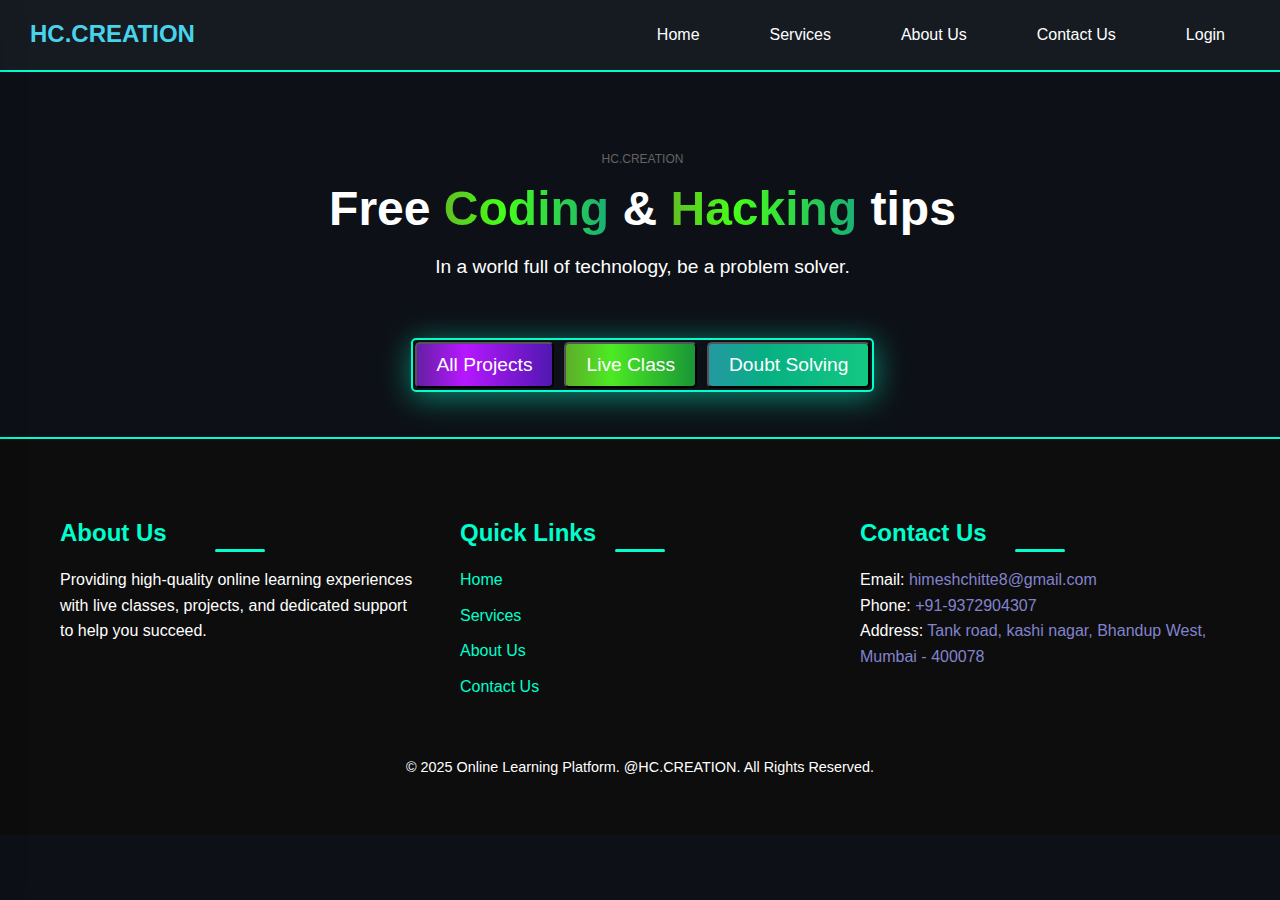
==== index.html @ e74da5dd "first commit" ====
<!DOCTYPE html>
<html lang="en">

<head>
  <meta charset="UTF-8">
  <meta name="viewport" content="width=device-width, initial-scale=1.0, maximum-scale=5.0, minimum-scale=1.0">
  <meta name="theme-color" content="#0d1117">
  <meta name="mobile-web-app-capable" content="yes">

  <title>Hc.creation.com</title>
  <link rel="stylesheet" href="Project.css">
  <script src="Project.js" defer></script>
</head>


<body>
  <Header class="navbar">
    <div class="Logo"><span>HC.CREATION</span></div>
    <nav>
      <ul>
        <li><a href="index.html">Home</a></li>
        <li><a href="Services.html">Services</a></li>
        <li><a href="About.html">About Us</a></li>
        <li><a href="Contact Us.html">Contact Us</a></li>
        <li><a href="#Login">Login</a></li>
      </ul>
      <div class="ham-burger">
        <span class="bar"></span>
        <span class="bar"></span>
        <span class="bar"></span>
      </div>

    </nav>
  </Header>
  <div class="menubar">
    <ul>
      <li>
        <a href="index.html">Home</a>
      </li>
      <li>
        <a href="Services.html">Services</a>
      </li>
      <li>
        <a href="About.html">About Us</a>
      </li>
      <li>
        <a href="Contact Us.html">Contact Us</a>
      </li>
    </ul>
  </div>
  <section class="head-content">
    <div class="head-content-1">
      <div class="head-content-badge">HC.CREATION</div>
      <h1 id="Dynamic-heding">
        Free
        <span class="Heading">Coding</span>
        &
        <span class="Heading">Hacking</span>
        tips
      </h1>
      <p>In a world full of technology, be a problem solver.</p>
    </div>
    <section class="section-btn-content">
      <div class="section-btn" role="group" aria-label="Main actions">
        <a href="#" class="touch-target">
          <button class="btn-primary" aria-label="View all projects">All Projects</button>
        </a>
        <a href="#" class="touch-target">
          <button class="btn-secondary" aria-label="Join live class">Live Class</button>
        </a>
        <a href="#" class="touch-target">
          <button class="btn-tertiary" aria-label="Get doubt solving">Doubt Solving</button>
        </a>
      </div>

    </section>
  </section>
  <footer class="footer" role="contentinfo">

    <div class="container">
      <div class="footer-content">
        <div class="footer-section">
          <h3>About Us</h3>
          <p>Providing high-quality online learning experiences with live classes, projects, and dedicated
            support to help you succeed.</p>
        </div>

        <div class="footer-section">
          <h3>Quick Links</h3>
          <ul>
            <li><a href="index.html">Home</a></li>
            <li><a href="Services.html">Services</a></li>
            <li><a href="About.html">About Us</a></li>
            <li><a href="Contact Us.html">Contact Us</a></li>
          </ul>
        </div>

        <div class="footer-section">
          <h3>Contact Us</h3>
          <p>Email: <a href="mailto:himeshchitte8@gmail.com" class="touch-target">himeshchitte8@gmail.com</a></p>
          <p>Phone: <a href="tel:+919372904307" class="touch-target">+91-9372904307</a></p>
          <p>Address: <a href="https://maps.app.goo.gl/KZtb7geVfrtwzb47A" target="_blank" rel="noopener" class="touch-target">
              Tank road, kashi nagar, Bhandup West, Mumbai - 400078
            </a></p>

        </div>
      </div>

      <div class="footer-bottom">
        <p>&copy; 2025 Online Learning Platform. @HC.CREATION. All Rights Reserved.</p>
      </div>
    </div>
  </footer>
</body>

</html>
<!-- Your next big idea starts here -->
---- Project.css ----
* {
    margin: 0;
    padding: 0;
    box-sizing: border-box;
    font-family: Arial, Helvetica, sans-serif;
    -webkit-fonts-smoothing: antialiased;
}

/* Media Queries */
@media (max-width: 1024px) {
    .navbar {
        padding: 15px;
    }

    .head-content h1 {
        font-size: 2.5rem;
    }

    .services-grid {
        grid-template-columns: repeat(2, 1fr);
    }
}

@media (max-width: 768px) {
    .navbar {
        flex-direction: column;
        align-items: flex-start;
        padding: 10px;
    }

    .ham-burger {
        display: block;
    }

    nav ul {
        display: none;
        flex-direction: column;
        width: 100%;
    }

    nav ul li {
        margin: 10px 0;
    }

    .head-content h1 {
        font-size: 2rem;
    }

    .services-section {
        flex-direction: column;
        padding: 20px;
    }

    .section-btn {
        flex-direction: column;
        gap: 15px;
    }
}

@media (max-width: 480px) {
    .head-content h1 {
        font-size: 1.8rem;
    }

    .services-grid {
        grid-template-columns: 1fr;
    }

    .section-img img {
        min-width: 100%;
        height: auto;
    }

    .footer-content {
        flex-direction: column;
        gap: 30px;
    }

    .footer-section {
        min-width: 100%;
        text-align: center;
    }
}

@media (max-width: 320px) {
    .head-content h1 {
        font-size: 1.5rem;
    }

    .btn-primary,
    .btn-secondary {
        width: 100%;
        padding: 12px;
    }
}

body {
    background-color: #0d1117;
    color: #ffffff;
}

.navbar {
    display: flex;
    width: 100%;
    justify-content: space-between;
    align-items: center;
    background-color: #161b22;
    border-bottom: 2px solid #00ffcc;
    padding: 10px 20px;
    position: relative;
}

.Logo {
    height: 50px;
    width: 100px;
    padding: 10px;
    margin: 0;
    font-size: 1.5rem;
    font-weight: bold;
    color: #49d3eb;
    animation: glow 2s infinite;
    cursor: pointer;
}

@keyframes glow {
    0% {
        text-shadow: 0 0 3px #0c6474, 0 0 5px #0c6474, 0 0 10px #0c6474;
    }

    50% {
        text-shadow: 0 0 10px #0c6474, 0 0 30px #0c6474, 0 0 50px #0c6474;
    }

    100% {
        text-shadow: 0 0 3px #49d3eb, 0 0 5px #49d3eb, 0 0 10px #49d3eb;
    }
}

nav ul {
    display: flex;
    list-style: none;
    margin: 0;
    padding: 0;
}

nav ul li {
    margin: 0px 15px;
}

nav ul li a {
    color: #ffffff;
    text-decoration: none;
    padding: 10px 20px;
    display: inline-block;
}

nav ul li a:hover {
    color: #9c49eb;
}

.ham-burger {
    display: none;
    cursor: pointer;
    height: 24px;
    position: absolute;
    right: 20px;
    top: 15px;
    z-index: 3;
}

.menubar {
    position: fixed;
    top: 0;
    left: -60%;
    display: flex;
    justify-content: center;
    align-items: flex-start;
    height: 100vh;
    width: 60%;
    padding: 20px 0px;
    background-color: #ffffff0f;
    box-shadow: 0 4px 30px 0 rgba(0, 0, 0, 0.1);
    backdrop-filter: blur(12px);
    transition: all 0.5s ease-in;
    z-index: 2;
}

.head-content {
    margin-top: 40px;
    text-align: center;
    padding: 40px 20px 25px 25px;
}

.head-content-1 {
    max-width: 900px;
    margin: 0 auto;
    display: flex;
    flex-direction: column;
    justify-content: center;
}

.head-content-badge {
    font-size: 12px;
    color: #656262;
    margin-bottom: 15px;
}

.head-content h1 {
    margin: 0;
    padding: 0;
    font-size: 3rem;
    font-weight: bold;
    margin-bottom: 20px;
}

.Dynamic-heding {
    text-align: center;
}

.Heading {
    background: linear-gradient(90deg, #62be24 0%, #45ff17 35%, #18b076 100%);
    background-clip: text;
    -webkit-background-clip: text;
    color: transparent;
    -webkit-text-fill-color: transparent;
}

.head-content p {
    font-size: 1.2rem;
    color: #ffffff;
    margin-bottom: 40px;
}

.services-section {
    height: 100vh;
    width: 100%;
    display: flex;
    align-items: center;
    justify-content: space-between;
    padding: 0px 5% 0px 5%;
    gap: 2rem;
    unicode-bidi: isolate;
}

.section-img {
    flex: 1;
    display: flex;
    justify-content: center;
    align-items: center;
    position: relative;
    unicode-bidi: isolate;
}

.section-img img {
    width: 100%;
    margin: 25px 0;
    max-width: 600px;
    height: auto;
    border-radius: 15px;
    object-fit: cover;
    box-shadow: 0 10px 30px 0 rgba(0, 255, 204, 0.50);
    border: 2px solid #00ffcc;
    animation: Fadei 2s ease-out;
    overflow-clip-margin: content-box;
    overflow: clip;
}

@keyframes Fadei {
    0% {
        opacity: 0;
    }

    100% {
        opacity: 1;
    }
}

.section-content {
    flex: 1;
    display: flex;
    flex-direction: column;
    justify-content: center;
    align-items: center;
    unicode-bidi: isolate;
    max-width: 900px;
    margin: 0 auto;
}

.section-heading-1 {
    font-size: 3rem;
    line-height: 1.2;
    color: #ffffff;
    margin-bottom: 20px;
    margin: 0;
    padding: 0;
    display: flex;
    flex-direction: row;
    flex: 1;
    justify-content: flex-end;
    align-items: flex-end;
}

.section-heading-2 {
    background: linear-gradient(90deg, #2497be 0%, #17ffe4 35%, #188fb0 100%);
    background-clip: text;
    -webkit-background-clip: text;
    color: transparent;
    -webkit-text-fill-color: transparent;
}

.section-para {
    font-size: 1.2rem;
    line-height: 1.6;
    color: #7d7979;
    margin-bottom: 30px;
    display: flex;
    flex-direction: column;
    flex: 0;
    justify-content: center;
    align-items: center;
}

.section-btn-content {
    min-width: none;
    display: flex;
    justify-content: center;
    padding: 20px;
}

.section-btn {
    display: flex;
    justify-content: center;
    padding: 2px;
    gap: 10px;
    border: 2px solid #00ffcc;
    border-radius: 5px;
    box-shadow: 1px 5px 30px 0px rgba(0, 255, 204, 0.50);
}

.btn-primary {
    background: linear-gradient(90deg, #641fa4 0%, #b617ff 35%, #5018b0 100%);
    color: #ffffff;
    padding: 10px 20px;
    border-radius: 5px;
    text-decoration: none;
    font-size: 1.2rem;
    transition: transform 0.2s ease, box-shadow 0.2s ease;
    cursor: pointer;
}

.btn-primary:hover {
    transform: translateY(-5px);
    box-shadow: 0 10px 30px 0 rgba(0, 0, 0, 0.1);
}

.btn-secondary {
    background: linear-gradient(90deg, #5ead29 0%, #4cea24 35%, #189636 100%);
    color: #ffffff;
    padding: 10px 20px;
    border-radius: 5px;
    text-decoration: none;
    font-size: 1.2rem;
    transition: transform 0.2s ease, box-shadow 0.2s ease;
    cursor: pointer;
}

.btn-secondary:hover {
    transform: translateY(-5px);
    box-shadow: 0 10px 30px 0 rgba(0, 0, 0, 0.1);
}

.btn-tertiary {
    background: linear-gradient(90deg, #2598a2 0%, #07b083 35%, #13c883 100%);
    color: #ffffff;
    padding: 10px 20px;
    border-radius: 5px;
    text-decoration: none;
    font-size: 1.2rem;
    transition: transform 0.2s ease, box-shadow 0.2s ease;
    cursor: pointer;
}

.btn-tertiary:hover {
    transform: translateY(-5px);
    box-shadow: 0 10px 30px 0 rgba(0, 0, 0, 0.1);
}

.Services-start-section {
    font-family: "poppins", sans-serif;
    color: #ffffff;
    padding: 20px;
    margin-top: 160px;
    margin-bottom: 160px;
    text-align: center;
    display: flex;
    flex-direction: column;
    justify-content: center;
    align-items: center-top;
    gap: 2rem;
    height: 100vh;
    background: linear-gradient(90deg, #371352 0%, #3c4687 35%, #5f0e5b 100%);
    border-bottom: 2px solid #00ffcc;
}

.Services-start-content {
    display: flex;
    width: 100%;
    align-items: center;
    gap: 2rem;
}

.Services-header-section .Services-start-section {
    margin-bottom: 34px;
}

.services-title .Services-header-section .Services-start-section {
    position: relative;
    padding-bottom: 14px;
    margin-bottom: 25px;
    font-weight: 700;
    font-size: 32px;
    background: linear-gradient(90deg, #62be24 0%, #45ff17 35%, #18b076 100%);
    background-clip: text;
    -webkit-background-clip: text;
    color: transparent;
    -webkit-text-fill-color: transparent;
    text-align: center;
}

.services-title .Services-header-section .Services-start-section::before {
    content: "";
    position: absolute;
    bottom: 0;
    left: 50%;
    transform: translateX(-50%);
    width: 50px;
    height: 3px;
    background-color: #0c6474;
    border-radius: 3px;
    text-align: center;
}

.services-title .Services-header-section .Services-start-section::after {
    content: "";
    position: absolute;
    bottom: -5px;
    left: 50%;
    transform: translateX(30px);
    width: 10px;
    height: 3px;
    background-color: #dfdfdf;
    border-radius: 3px;
    text-align: center;
}

.services-description .Services-header-section .Services-start-section {
    font-size: 18px;
    color: #ffffff;
    font-family: -apple-system, BlinkMacSystemFont, "Segoe UI", Roboto, "Helvetica Neue", Arial, sans-serif;
    font-weight: 400;
    margin: 50px;
}

.services-grid {
    margin: 25px 0;
    display: grid;
    grid-template-columns: repeat(auto-fit, minmax(250px, 1fr));
    gap: 20px;
}

.service-item {
    padding: 15px;
    margin: 10px;
}

.service-title {
    font-size: 1.3rem;
    padding: 20px;
    height: auto;
}

.service-description {
    font-size: 0.9rem;
}

.service-item {
    background: linear-gradient(45deg, #05cd8b, #353434);
    transition: background 0.5s ease;
    border: 1px solid #333;
    border-radius: 8px;
    padding: 20px;
    text-align: center;
    transition: transform 0.3s ease, box-shadow 0.3s ease;
    color: #fff;
    display: inline-block;
    position: relative;
    box-shadow: 0 10px 20px rgba(83, 80, 83, 0.5);
}

.service-item:hover .service-title::after {
    width: 100%;
}

.service-item:hover .service-title {
    transform: translateY(-5px);
    box-shadow: 0 10px 20px rgba(0, 0, 0, 0.5);
    color: #ffffff;
    float: center;
}

.service-icon {
    font-size: 2.5rem;
    margin-bottom: 15px;
    color: #258270;
}

.service-title {
    font-size: 1.5rem;
    margin-bottom: 10px;
    height: 350px;
    padding: 40px 30px;
    align-items: center;
    display: flex;
    justify-content: center;
    overflow: hidden;
    position: relative;
    transition: transform 0.3s ease, box-shadow 0.3s ease;
    color: #ffffff;
    z-index: 0;
}

.service-description {
    font-size: 1rem;
    line-height: 1.6;
    color: #ffffff;
    z-index: 1;
    margin-bottom: 20px;
    justify-content: center;
    align-items: center;
    display: flex;
    position: relative;
}

/* Enhanced Testimonials Section */
.testimonials {
    max-width: 800px;
    width: 90%;
    margin: 80px auto;
    padding: 40px;
    background: #161b22;
    border-radius: 15px;
    border: 2px solid #00ffcc;
    box-shadow: 0 0 30px rgba(0, 255, 204, 0.3);
}

/* Heading */
.testimonial-head {
    text-align: center;
    font-size: 2rem;
    margin-bottom: 40px;
    color: #00ffcc;
    text-transform: uppercase;
    letter-spacing: 2px;
}

/* Container */
.testimonial-container {
    position: relative;
    padding: 20px;
    overflow: hidden;
}

/* Testimonial Cards */
.testimonial {
    display: none;
    flex-direction: column;
    align-items: center;
    text-align: center;
    padding: 20px;
    border-radius: 10px;
    background: #1f2933;
    border: 1px solid #00ffcc;
    box-shadow: 0 0 20px rgba(0, 255, 204, 0.2);
    min-height: 220px; /* Ensures height consistency */
    opacity: 0;
    transition: opacity 0.5s ease-in-out;
}

.testimonial.active {
    display: flex;
    opacity: 1;
    animation: fadeIn 0.5s ease-in-out;
}

/* Fade-in Animation */
@keyframes fadeIn {
    from { opacity: 0; }
    to { opacity: 1; }
}

/* Client Info */
.client-info {
    display: flex;
    flex-direction: column;
    align-items: center;
    margin-bottom: 10px;
}

.client-avatar {
    width: 70px;
    height: 70px;
    border-radius: 50%;
    border: 2px solid #00ffcc;
    margin-bottom: 10px;
}

.client-rating {
    color: #ffd700;
    font-size: 1.2rem;
}

/* Navigation Buttons */
.testimonial-nav {
    display: flex;
    justify-content: space-between;
    align-items: center;
    margin-top: 20px;
}

.testimonial-prev,
.testimonial-next {
    background: #00ffcc;
    border: none;
    padding: 12px 16px;
    font-size: 1.5rem;
    color: #161b22;
    cursor: pointer;
    border-radius: 50%;
    transition: transform 0.3s ease, background 0.3s ease;
}

.testimonial-prev:hover,
.testimonial-next:hover {
    background: #fff;
    transform: scale(1.1);
}

/* Dots Indicator */
.testimonial-dots {
    text-align: center;
    margin-top: 15px;
}

.testimonial-dot {
    height: 12px;
    width: 12px;
    margin: 0 5px;
    background-color: #555;
    border-radius: 50%;
    display: inline-block;
    cursor: pointer;
    transition: background 0.3s ease;
}

.testimonial-dot.active {
    background-color: #00ffcc;
}


.about-section {
    height: 80vh;
    width: 100%;
    display: contents;
    align-items: center;
    justify-content: center;
    padding: 5%;
    gap: 2rem;
    unicode-bidi: isolate;
}

.about-head-section {
    flex: 1;
    display: flex;
    flex-direction: column;
    justify-content: center;
    align-items: center;
    unicode-bidi: isolate;
    max-width: 200px;
    margin: 0 auto;
    border: 2px solid #00ffcc;
}

.about-img {
    flex: 1;
    display: flex;
    justify-content: space-around;
    padding: 25px;
    align-items: center;
    position: relative;
    unicode-bidi: isolate;
}


.about-img img {
    width: 100%;
    margin: 25px 0px 25px 25px;
    min-width: 450px;
    height: 500px;
    border-radius: 15px;
    object-fit: cover;
    box-shadow: 0 10px 30px 0 rgba(0, 255, 204, 0.50);
    animation: Fadei 2s ease-out;
    overflow-clip-margin: content-box;
    /* overflow: clip; */
    border: 2px solid #00ffcc;
}


.about-content {
    flex: 1;
    display: flex;
    flex-direction: column;
    justify-content: center;
    align-items: center;
    unicode-bidi: isolate;
    max-width: 100%;
    margin: 0 auto;
    /* border: 2px solid #00ffcc; */
}

.about-heading-1 {
    font-size: 2rem;
    line-height: 1.2;
    color: #ffffff;
    margin-bottom: 20px;
    margin: 0;
    padding: 0;
    display: flex;
    flex-direction: column;
    flex: 1;
    justify-content: center;
    align-items: center;
    filter: drop-shadow(0 0 1rem #00ff6a);
    background: linear-gradient(90deg, #24be80 0%, #17ff74 35%, #48b018 100%);
    background-clip: text;
    -webkit-background-clip: text;
    color: transparent;
    -webkit-text-fill-color: transparent;
}

.about-content-para {
    width: 100%;
    font-size: 1.2rem;
    line-height: 1.6;
    color: #bdb3b3;
    margin-bottom: 30px;
    /* border: 2px solid #00ffcc; */
    display: flex;
    flex-direction: row;
    flex: 0;
    justify-content: center;
    align-items: center;
    margin: 25px;
}

.about-content-para-1 {
    width: 100%;
    font-size: 1.2rem;
    line-height: 1.6;
    color: #a79d9d;
    margin-bottom: 30px;
    /* border: 2px solid #00ffcc; */
    display: flex;
    flex-direction: row;
    flex: 1;
    justify-content: center;
    align-items: center;
    text-align: center;
    margin: 25px;
}

.about-all-content-head {
    width: 60%;
    display: flex;
    justify-content: center;
    align-items: center;
    gap: 2rem;
    unicode-bidi: isolate;
    flex-direction: row;
    border-top: 2px solid #25bcc4;
    border-bottom: 2px solid #25bcc4;
    padding: 10px 20px;
    /* background-color: #ffff; */
    border-radius: 5px;
}

.about-all-content-head ul {
    list-style: none;
    display: flex;
    margin: 0;
    padding: 0;
}

.about-all-content-head ul li {
    margin: 0px 15px;
    font-size: large;
    color: #000000;
    text-decoration: none;
}

.about-all-content-head ul li a {
    color: #000000;
    text-decoration: underline;
    padding: 10px 20px;
    display: inline-block;
}

.about-btn-1 {
    background: linear-gradient(90deg, #641fa4 0%, #b617ff 35%, #5018b0 100%);
    color: #ffffff;
    padding: 10px 20px;
    border-radius: 5px;
    text-decoration: none;
    font-size: 1rem;
    transition: transform 0.2s ease, box-shadow 0.2s ease;
    cursor: pointer;
}

.about-btn-1:hover {
    transform: translateY(-5px);
    box-shadow: 0 10px 30px 0 rgba(0, 0, 0, 0.1);
}

.about-btn-2 {
    background: linear-gradient(90deg, #5ead29 0%, #4cea24 35%, #189636 100%);
    color: #ffffff;
    padding: 10px 20px;
    border-radius: 5px;
    text-decoration: none;
    font-size: 1.2rem;
    transition: transform 0.2s ease, box-shadow 0.2s ease;
    cursor: pointer;
}

.about-btn-2:hover {
    transform: translateY(-5px);
    box-shadow: 0 10px 30px 0 rgba(0, 0, 0, 0.1);
}

.about-btn-3 {
    background: linear-gradient(90deg, #2598a2 0%, #07b083 35%, #13c883 100%);
    color: #ffffff;
    padding: 10px 20px;
    border-radius: 5px;
    text-decoration: none;
    font-size: 1.2rem;
    transition: transform 0.2s ease, box-shadow 0.2s ease;
    cursor: pointer;
}

.about-btn-3:hover {
    transform: translateY(-5px);
    box-shadow: 0 10px 30px 0 rgba(0, 0, 0, 0.1);
}

.about-btn-4 {
    background: linear-gradient(90deg, #8ac75b 0%, #23d56d 35%, #6dc813 100%);
    color: #ffffff;
    padding: 10px 20px;
    border-radius: 5px;
    text-decoration: none;
    font-size: 1.2rem;
    transition: transform 0.2s ease, box-shadow 0.2s ease;
    cursor: pointer;
}

.about-btn-4:hover {
    transform: translateY(-5px);
    box-shadow: 0 10px 30px 0 rgba(0, 0, 0, 0.1);
}

#HC.CREATION {
    height: 50vh;
    width: 100%;
    display: contents;
    flex-direction: column;
    align-items: center;
    justify-content: center;
    padding: 0px 5% 0px 5%;
    gap: 2rem;
    unicode-bidi: isolate;
}

.Hc-creation-heading {
    font-size: 1.5rem;
    font-weight: bold;
    color: #49d3eb;
    filter: drop-shadow(0 0 0.10rem #00ff6a);
    justify-content: center;
    align-items: center;
    display: flex;
    margin-top: 25px;
    /* border: 2px solid #00ffcc; */
}

.Hc-creation-content {
    font-size: 1.2rem;
    line-height: 1.6;
    color: #a89f9f;
    margin-bottom: 30px;
    display: flex;
    flex-direction: row;
    flex: 0;
    justify-content: flex-start;
    align-items: flex-start;
    text-align: center;
    margin: 25px;
}

.Our-Story {
    height: 50vh;
    width: 100%;
    display: contents;
    flex-direction: column;
    align-items: center;
    justify-content: center;
    padding: 0px 5% 0px 5%;
    gap: 2rem;
    unicode-bidi: isolate;
    border-bottom: 2px solid #00ffcc;
}

.Our-Story-heading {
    font-size: 1.5rem;
    font-weight: bold;
    color: #49d3eb;
    filter: drop-shadow(0 0 0.10rem #00ff6a);
    justify-content: center;
    align-items: center;
    display: flex;
    margin-top: 25px;
    /* border: 2px solid #00ffcc; */
}

.Our-Story-content {
    font-size: 1.2rem;
    line-height: 1.6;
    color: #a89f9f;
    margin-bottom: 30px;
    display: flex;
    flex-direction: column;
    flex: 0;
    justify-content: center;
    align-items: center;
    text-align: center;
    margin: 25px;
}

.Our-Story-content-list {
    font-size: 1.2rem;
    line-height: 1.5;
    list-style-type: circle;
    color: #a89f9f;
    margin-bottom: 30px;
    display: flex;
    flex-direction: column;
    flex: 0;
    justify-content: center;
    align-items: center;
    text-align: center;
    margin: 25px;
}

.Our-Story-content-list li {
    margin-bottom: 10px;
}

.what-we-offer {
    font-size: 1.2rem;
    line-height: 1.6;
    color: #a89f9f;
    margin-bottom: 30px;
    display: flex;
    flex-direction: column;
    flex: 0;
    justify-content: center;
    align-items: center;
    text-align: center;
    margin: 25px;
}

.what-we-offer-list {
    font-size: 1.2rem;
    line-height: 1.5;
    list-style-type: square;
    color: #a89f9f;
    margin-bottom: 30px;
    display: flex;
    flex-direction: column;
    flex: 0;
    justify-content: center;
    align-items: center;
    text-align: center;
    margin: 25px;
}

.why-choose-HC-CREATION {
    font-size: 1.2rem;
    line-height: 1.6;
    color: #a89f9f;
    margin-bottom: 30px;
    display: flex;
    flex-direction: column;
    flex: 0;
    justify-content: center;
    align-items: center;
    text-align: center;
    margin: 25px;
}

.why-choose-HC-CREATION-list {
    font-size: 1.2rem;
    line-height: 1.5;
    list-style-type: disc;
    color: #a89f9f;
    margin-bottom: 30px;
    display: flex;
    flex-direction: column;
    flex: 0;
    justify-content: center;
    align-items: center;
    text-align: center;
    margin: 25px;
}

.why-choose-HC-CREATION-list li {
    margin-bottom: 10px;
}

.Our-team {
    font-size: 1.2rem;
    line-height: 1.6;
    color: #a89f9f;
    /* margin-bottom: 30px; */
    display: flex;
    flex-direction: column;
    flex: 0;
    align-items: center;
    justify-content: center;
    text-align: center;
    unicode-bidi: isolate;
    /* border: 2px solid #00ffcc; */
}

.Our-team-heading {
    font-size: 1.5rem;
    font-weight: bold;
    color: #49d3eb;
    filter: drop-shadow(0 0 0.10rem #00ff6a);
    justify-content: center;
    align-items: center;
    display: flex;
    margin-top: 25px;
    margin-bottom: 25px;
}

.Our-team-content {
    font-size: 1.2rem;
    line-height: 1.6;
    color: #a89f9f;
    margin-bottom: 30px;
    display: flex;
    flex-direction: column;
    flex: 0;
    justify-content: center;
    align-items: center;
    text-align: center;
    margin: 0px 25px;
}

.meet-our-team {
    font-size: 1.2rem;
    line-height: 1.6;
    color: #a89f9f;
    display: contents;
    justify-content: center;
    align-items: center;
    text-align: center;
    margin: 20px;
    width: 100%;
}

.meet-our-team-heading {
    font-size: 1.5rem;
    color: #a89f9f;
    margin-bottom: 30px;
    display: flex;
    flex-direction: column;
    flex: 0;
    justify-content: center;
    align-items: center;
    text-align: center;
    margin: 25px;
}

.team-container {
    display: flex;
    flex-direction: column;
    flex: 0;
    justify-content: center;
    gap: 10px;
    margin-top: 10px;
    margin-bottom: 20px;
    unicode-bidi: isolate;
    width: 100%;
    border-bottom: 2px solid #00ffcc;

}

.team-member {
    display: flex;
    flex-direction: column;
    justify-content: center;
    align-items: center;
    gap: 10px;
    padding: 20px;
    flex: 1;
    /* border: 2px solid #00ffcc; */
    border-radius: 5px;
    margin: 10px 10px 30px 10px;
}

.team-member:hover {
    transform: translateY(-5px);
    border: 2px solid #00ffcc;
    box-shadow: 0 10px 30px 0 rgba(0, 0, 0, 0.1);
    box-shadow: -2px 10px 40px 0px rgba(0, 255, 204, 0.50);
}

.social-links {
    display: flex;
    flex-direction: row;
    justify-content: center;
    align-items: center;
    gap: 10px;
    margin: 10px;
}

.social-links a {
    color: #00ffcc;
    text-decoration: none;
    transition: color 0.3s ease;
}

.social-links a:hover {
    color: #fff;
}

.btn-about-linkedin {
    background: linear-gradient(90deg, #2497be 0%, #17ffe4 35%, #188fb0 100%);
    background-clip: text;
    -webkit-background-clip: text;
    color: transparent;
    -webkit-text-fill-color: transparent;
    padding: 10px 20px;
    cursor: pointer;
}

.btn-about-instagram {
    background: linear-gradient(90deg, #d92a96 0%, #b73fd2 35%, #bb55b3 100%);
    background-clip: text;
    -webkit-background-clip: text;
    color: transparent;
    -webkit-text-fill-color: transparent;
    padding: 10px 20px;
    cursor: pointer;
}

#Grow.With.Us {
    height: 50vh;
    width: 100%;
    display: contents;
    flex-direction: column;
    align-items: center;
    justify-content: center;
    padding: 0px 5% 0px 5%;
    gap: 2rem;
    unicode-bidi: isolate;
    border-bottom: 2px solid #00ffcc;
}

.grow-with-us-heading {
    font-size: 1.5rem;
    font-weight: bold;
    color: #49d3eb;
    filter: drop-shadow(0 0 0.10rem #00ff6a);
    justify-content: center;
    align-items: center;
    text-align: center;
    display: flex;
    margin-top: 30px;
    /* border: 2px solid #00ffcc; */
}

.grow-with-us-content {
    font-size: 1.2rem;
    line-height: 1.6;
    color: #a89f9f;
    margin-bottom: 30px;
    display: flex;
    flex-direction: column;
    flex: 0;
    justify-content: center;
    align-items: center;
    text-align: center;
    margin: 25px;
}

.why-grow {
    font-size: 1.2rem;
    line-height: 1.6;
    color: #a89f9f;
    margin-bottom: 30px;
    display: flex;
    flex-direction: column;
    flex: 0;
    justify-content: center;
    align-items: center;
    text-align: center;
    margin: 25px;
}

.why-grow-list {
    font-size: 1.2rem;
    line-height: 1.5;
    list-style-type: disc;
    color: #a89f9f;
    margin-bottom: 30px;
    display: flex;
    flex-direction: column;
    flex: 0;
    justify-content: center;
    align-items: center;
    text-align: center;
    margin: 25px;
}

.why-grow-list li {
    margin-bottom: 30px;
}


.how-to-grow {
    font-size: 1.2rem;

    line-height: 1.6;
    color: #a89f9f;
    margin-bottom: 30px;
    display: flex;
    flex-direction: column;
    flex: 0;
    justify-content: center;
    align-items: center;
    text-align: center;
    margin: 25px;
}

.how-to-grow-heading {
    font-size: 2rem;
    font-weight: 700;
    color: #a89f9f;
    margin-top: 10px;
    margin-bottom: 30px;
    display: flex;
    flex-direction: column;
    flex: 0;
    justify-content: center;
    align-items: center;
    text-align: center;
    margin: 25px;
}

.how-to-grow-heading-1 {
    font-size: 1.5rem;
    font-weight: 600;
    color: #a89f9f;
}

.how-to-grow-list {
    font-size: 1.2rem;
    line-height: 1.5;
    list-style-type: disc;
    color: #a89f9f;
    margin-bottom: 30px;
    display: flex;
    flex-direction: column;
    flex: 0;
    justify-content: center;
    align-items: center;
    text-align: center;
    margin: 25px;
}

.how-to-grow-list li {
    margin-bottom: 20px;
}

.call-to-action {
    font-size: 1.2rem;
    line-height: 1.6;
    color: #a89f9f;
    display: flex;
    flex-direction: column;
    flex: 0;
    justify-content: center;
    align-items: center;
    text-align: center;
    margin: 25px;
}

.call-to-action-heading {
    font-size: 1.5rem;
    font-weight: 600;
    color: #a89f9f;
    display: flex;
    flex-direction: column;
    flex: 0;
    /* justify-content: space-around; */
    align-items: center;
    text-align: center;
    margin: 25px;
}

.call-to-action-btn {
    display: flex;
    flex-direction: row;
    justify-content: space-around;
    gap: 5px;
    list-style: none;
    color: #ffffff;
    padding: 0;
    margin-top: 30px;
    border-radius: 5px;
    text-decoration: none;
    font-size: 1.2rem;
    border: 2px solid #00ffcc;
    box-shadow: 1px 5px 30px 0px rgba(0, 255, 204, 0.50);
    transition: transform 0.2s ease, box-shadow 0.2s ease;
    cursor: pointer;
}

.contact-us {
    display: flex;
    flex-direction: column;
}

.contact-us-heading {
    font-size: 1.5rem;
    font-weight: bold;
    color: #49d3eb;
    filter: drop-shadow(0 0 0.10rem #00ff6a);
    justify-content: center;
    align-items: center;
    text-align: center;
    display: flex;
    margin-top: 30px;
}

.contact-us-para {
    font-size: 1.2rem;
    line-height: 1.6;
    color: #00ff6a;
    filter: drop-shadow(0 0 0.10rem #00ff6a);
    margin-bottom: 30px;
    margin-top: 30px;
    display: flex;
    flex-direction: column;
    flex: 1;
    justify-content: center;
    align-items: center;
}

.contact-section {
    padding: 50px 20px;
    max-width: 600px;
    margin: 0 auto;
    text-align: center;
}

.contact-heading {
    font-size: 2rem;
    color: #00ffcc;
    margin-bottom: 10px;
}

.contact-subtext {
    font-size: 1rem;
    margin-bottom: 30px;
    color: #b3b3b3;
}

.contact-form {
    background: #161b22;
    padding: 20px;
    border-radius: 10px;
    box-shadow: 0 0 10px rgba(0, 255, 204, 0.2);
}

.form-group {
    margin-bottom: 20px;
    text-align: left;
}

label {
    display: block;
    margin-bottom: 5px;
    font-size: 0.9rem;
    color: #b3b3b3;
}

input,
textarea {
    width: 100%;
    padding: 10px;
    border: 2px solid #1f2933;
    border-radius: 5px;
    background: #0d1117;
    color: #e5e5e5;
    font-size: 1rem;
    outline: none;
    transition: border 0.3s, box-shadow 0.3s;
}

/* Neon effect on focus */
input:focus,
textarea:focus {
    border-color: #00ffcc;
    box-shadow: 0 0 10px rgba(0, 255, 204, 0.5);
}

/* Submit Button */
.submit-btn {
    width: 100%;
    padding: 10px 20px;
    background: linear-gradient(90deg, #00ffcc, #0099ff);
    border: none;
    border-radius: 5px;
    color: #0d1117;
    font-size: 1rem;
    font-weight: bold;
    cursor: pointer;
    text-transform: uppercase;
    transition: background 0.3s, transform 0.2s;
}

.submit-btn:hover {
    background: linear-gradient(90deg, #0099ff, #00ffcc);
    transform: scale(1.05);
}

/* Responsive Design */
@media (max-width: 600px) {
    .contact-form {
        padding: 15px;
    }

    .contact-heading {
        font-size: 1.5rem;
    }
}

.footer {
    background-color: #0d0d0d;
    color: #fff;
    padding: 60px 20px;
    border-top: 2px solid #00ffcc;
}

.footer-content {
    display: flex;
    flex-wrap: wrap;
    gap: 40px;
    justify-content: space-between;
    max-width: 1200px;
    margin: 0 auto;
    padding: 20px;
}

.footer-section h3 {
    font-size: 1.3rem;
    margin-bottom: 15px;
}

.footer-section p {
    font-size: 0.9rem;
    line-height: 1.5;
}


.footer-section {
    flex: 1;
    min-width: 200px;
}

.footer-section h3 {
    font-size: 1.5rem;
    margin-bottom: 20px;
    color: #00ffcc;
    position: relative;
}

.footer-section h3::after {
    content: "";
    position: absolute;
    bottom: -5px;
    left: 50%;
    transform: translateX(-50%);
    width: 50px;
    height: 3px;
    background-color: #00ffcc;
    border-radius: 3px;
}

.footer-section p,
.footer-section ul {
    font-size: 1rem;
    line-height: 1.6;
    color: #fff;
}

.footer-section ul {
    list-style: none;
    padding: 0;
}

.footer-section ul li {
    margin-bottom: 10px;
}

.footer-section ul li a {
    color: #00ffcc;
    text-decoration: none;
    transition: color 0.3s ease;
}

.footer-section ul li a:hover {
    color: #fff;
}

.footer-section .socials ul {
    display: flex;
    gap: 20px;
    margin-top: 20px;
}

.footer-section .socials ul li {
    display: inline-block;
}

.footer-bottom {
    text-align: center;
    margin-top: 30px;
    font-size: 0.9rem;
}

.touch-target {
    text-decoration: none;
    color: #8383cd;
}
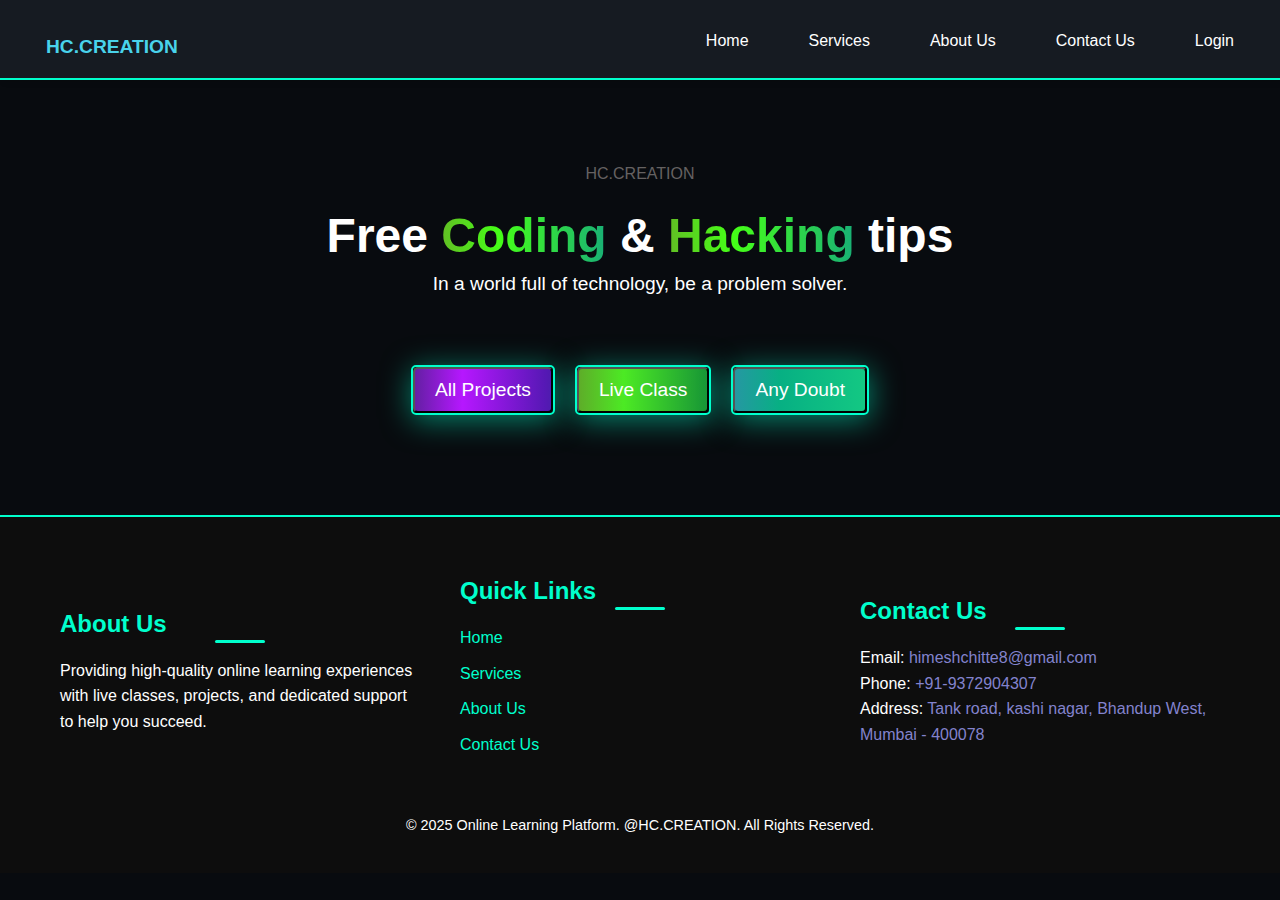
==== commit a26b5292: "Updated" ====
--- a/index.html
+++ b/index.html
@@ -1,117 +1,113 @@
-<!DOCTYPE html>
-<html lang="en">
-
-<head>
-  <meta charset="UTF-8">
-  <meta name="viewport" content="width=device-width, initial-scale=1.0, maximum-scale=5.0, minimum-scale=1.0">
-  <meta name="theme-color" content="#0d1117">
-  <meta name="mobile-web-app-capable" content="yes">
-
-  <title>Hc.creation.com</title>
-  <link rel="stylesheet" href="Project.css">
-  <script src="Project.js" defer></script>
-</head>
-
-
-<body>
-  <Header class="navbar">
-    <div class="Logo"><span>HC.CREATION</span></div>
-    <nav>
-      <ul>
-        <li><a href="index.html">Home</a></li>
-        <li><a href="Services.html">Services</a></li>
-        <li><a href="About.html">About Us</a></li>
-        <li><a href="Contact Us.html">Contact Us</a></li>
-        <li><a href="#Login">Login</a></li>
-      </ul>
-      <div class="ham-burger">
-        <span class="bar"></span>
-        <span class="bar"></span>
-        <span class="bar"></span>
-      </div>
-
-    </nav>
-  </Header>
-  <div class="menubar">
-    <ul>
-      <li>
-        <a href="index.html">Home</a>
-      </li>
-      <li>
-        <a href="Services.html">Services</a>
-      </li>
-      <li>
-        <a href="About.html">About Us</a>
-      </li>
-      <li>
-        <a href="Contact Us.html">Contact Us</a>
-      </li>
-    </ul>
-  </div>
-  <section class="head-content">
-    <div class="head-content-1">
-      <div class="head-content-badge">HC.CREATION</div>
-      <h1 id="Dynamic-heding">
-        Free
-        <span class="Heading">Coding</span>
-        &
-        <span class="Heading">Hacking</span>
-        tips
-      </h1>
-      <p>In a world full of technology, be a problem solver.</p>
-    </div>
-    <section class="section-btn-content">
-      <div class="section-btn" role="group" aria-label="Main actions">
-        <a href="#" class="touch-target">
-          <button class="btn-primary" aria-label="View all projects">All Projects</button>
-        </a>
-        <a href="#" class="touch-target">
-          <button class="btn-secondary" aria-label="Join live class">Live Class</button>
-        </a>
-        <a href="#" class="touch-target">
-          <button class="btn-tertiary" aria-label="Get doubt solving">Doubt Solving</button>
-        </a>
-      </div>
-
-    </section>
-  </section>
-  <footer class="footer" role="contentinfo">
-
-    <div class="container">
-      <div class="footer-content">
-        <div class="footer-section">
-          <h3>About Us</h3>
-          <p>Providing high-quality online learning experiences with live classes, projects, and dedicated
-            support to help you succeed.</p>
-        </div>
-
-        <div class="footer-section">
-          <h3>Quick Links</h3>
-          <ul>
-            <li><a href="index.html">Home</a></li>
-            <li><a href="Services.html">Services</a></li>
-            <li><a href="About.html">About Us</a></li>
-            <li><a href="Contact Us.html">Contact Us</a></li>
-          </ul>
-        </div>
-
-        <div class="footer-section">
-          <h3>Contact Us</h3>
-          <p>Email: <a href="mailto:himeshchitte8@gmail.com" class="touch-target">himeshchitte8@gmail.com</a></p>
-          <p>Phone: <a href="tel:+919372904307" class="touch-target">+91-9372904307</a></p>
-          <p>Address: <a href="https://maps.app.goo.gl/KZtb7geVfrtwzb47A" target="_blank" rel="noopener" class="touch-target">
-              Tank road, kashi nagar, Bhandup West, Mumbai - 400078
-            </a></p>
-
-        </div>
-      </div>
-
-      <div class="footer-bottom">
-        <p>&copy; 2025 Online Learning Platform. @HC.CREATION. All Rights Reserved.</p>
-      </div>
-    </div>
-  </footer>
-</body>
-
-</html>
-<!-- Your next big idea starts here -->+<!DOCTYPE html>
+<html lang="en">
+
+<head>
+  <meta charset="UTF-8">
+  <meta name="viewport" content="width=device-width, initial-scale=1.0">
+  <title>Hc.creation.com</title>
+  <link rel="stylesheet" href="Project.css">
+  <script src="Project.js"></script>
+</head>
+
+<body>
+  <nav>
+    <div class="logo">
+      <label class="Logo">HC.CREATION</label>
+    </div>
+    <ul class="sidebar">
+      <li onclick="hideSidebar()"><a href="#">
+          <svg xmlns="http://www.w3.org/2000/svg" height="26px" viewBox="0 -960 960 960" width="26px" fill="#e8eaed">
+            <path
+              d="m256-200-56-56 224-224-224-224 56-56 224 224 224-224 56 56-224 224 224 224-56 56-224-224-224 224Z" />
+          </svg></a></li>
+      <li><a href="index.html">Home</a></li>
+      <li><a href="Services.html">Services</a></li>
+      <li><a href="About.html">About Us</a></li>
+      <li><a href="Contact Us.html">Contact Us</a></li>
+      <li><a href="#">Login</a></li>
+    </ul>
+    <ul>
+      <!-- <li><a href="index.html" class="Logo">HC.CREATION</a></li> -->
+      <li class="hideOnMobile"><a href="index.html">Home</a></li>
+      <li class="hideOnMobile"><a href="Services.html">Services</a></li>
+      <li class="hideOnMobile"><a href="About.html">About Us</a></li>
+      <li class="hideOnMobile"><a href="Contact Us.html">Contact Us</a></li>
+      <li class="hideOnMobile"><a href="#">Login</a></li>
+      <li class="menu-button" onclick="showSidebar()"><a href="#">
+          <svg xmlns="http://www.w3.org/2000/svg" height="26px" viewBox="0 -960 960 960" width="26px" fill="#e8eaed">
+            <path d="M120-240v-80h720v80H120Zm0-200v-80h720v80H120Zm0-200v-80h720v80H120Z" />
+          </svg></a></li>
+    </ul>
+  </nav>
+  <section class="head-content">
+    <div class="head-content-1">
+      <div class="head-content-badge">HC.CREATION</div>
+      <h1 id="Dynamic-heding">
+        Free
+        <span class="Heading">Coding</span>
+        &
+        <span class="Heading">Hacking</span>
+        tips
+      </h1>
+      <p>In a world full of technology, be a problem solver.</p>
+    </div>
+    <section class="section-btn-content">
+      <div class="btn-1">
+        <a href="#" class="touch-target">
+          <button class="btn-primary" aria-label="View all projects">All Projects</button>
+        </a>
+      </div>
+      <div class="btn-2">
+        <a href="#" class="touch-target">
+          <button class="btn-secondary" aria-label="Join live class">Live Class</button>
+        </a>
+      </div>
+      <div class="btn-3">
+        <a href="#" class="touch-target">
+          <button class="btn-tertiary" aria-label="Get doubt solving">Any Doubt</button>
+        </a>
+      </div>
+
+    </section>
+  </section>
+  <footer class="footer" role="contentinfo">
+
+    <div class="container">
+      <div class="footer-content">
+        <div class="footer-section">
+          <h3>About Us</h3>
+          <p>Providing high-quality online learning experiences with live classes, projects, and dedicated
+            support to help you succeed.</p>
+        </div>
+
+        <div class="footer-section">
+          <h3>Quick Links</h3>
+          <ul>
+            <li><a href="index.html">Home</a></li>
+            <li><a href="Services.html">Services</a></li>
+            <li><a href="About.html">About Us</a></li>
+            <li><a href="Contact Us.html">Contact Us</a></li>
+          </ul>
+        </div>
+
+        <div class="footer-section">
+          <h3>Contact Us</h3>
+          <p>Email: <a href="mailto:himeshchitte8@gmail.com" class="touch-target">himeshchitte8@gmail.com</a>
+          </p>
+          <p>Phone: <a href="tel:+919372904307" class="touch-target">+91-9372904307</a></p>
+          <p>Address: <a href="https://maps.app.goo.gl/KZtb7geVfrtwzb47A" target="_blank" rel="noopener"
+              class="touch-target">
+              Tank road, kashi nagar, Bhandup West, Mumbai - 400078
+            </a></p>
+
+        </div>
+      </div>
+
+      <div class="footer-bottom">
+        <p>&copy; 2025 Online Learning Platform. @HC.CREATION. All Rights Reserved.</p>
+      </div>
+    </div>
+  </footer>
+</body>
+
+</html>--- a/Project.css
+++ b/Project.css
@@ -1,1569 +1,1412 @@
-* {
-    margin: 0;
-    padding: 0;
-    box-sizing: border-box;
-    font-family: Arial, Helvetica, sans-serif;
-    -webkit-fonts-smoothing: antialiased;
-}
-
-/* Media Queries */
-@media (max-width: 1024px) {
-    .navbar {
-        padding: 15px;
-    }
-
-    .head-content h1 {
-        font-size: 2.5rem;
-    }
-
-    .services-grid {
-        grid-template-columns: repeat(2, 1fr);
-    }
-}
-
-@media (max-width: 768px) {
-    .navbar {
-        flex-direction: column;
-        align-items: flex-start;
-        padding: 10px;
-    }
-
-    .ham-burger {
-        display: block;
-    }
-
-    nav ul {
-        display: none;
-        flex-direction: column;
-        width: 100%;
-    }
-
-    nav ul li {
-        margin: 10px 0;
-    }
-
-    .head-content h1 {
-        font-size: 2rem;
-    }
-
-    .services-section {
-        flex-direction: column;
-        padding: 20px;
-    }
-
-    .section-btn {
-        flex-direction: column;
-        gap: 15px;
-    }
-}
-
-@media (max-width: 480px) {
-    .head-content h1 {
-        font-size: 1.8rem;
-    }
-
-    .services-grid {
-        grid-template-columns: 1fr;
-    }
-
-    .section-img img {
-        min-width: 100%;
-        height: auto;
-    }
-
-    .footer-content {
-        flex-direction: column;
-        gap: 30px;
-    }
-
-    .footer-section {
-        min-width: 100%;
-        text-align: center;
-    }
-}
-
-@media (max-width: 320px) {
-    .head-content h1 {
-        font-size: 1.5rem;
-    }
-
-    .btn-primary,
-    .btn-secondary {
-        width: 100%;
-        padding: 12px;
-    }
-}
-
-body {
-    background-color: #0d1117;
-    color: #ffffff;
-}
-
-.navbar {
-    display: flex;
-    width: 100%;
-    justify-content: space-between;
-    align-items: center;
-    background-color: #161b22;
-    border-bottom: 2px solid #00ffcc;
-    padding: 10px 20px;
-    position: relative;
-}
-
-.Logo {
-    height: 50px;
-    width: 100px;
-    padding: 10px;
-    margin: 0;
-    font-size: 1.5rem;
-    font-weight: bold;
-    color: #49d3eb;
-    animation: glow 2s infinite;
-    cursor: pointer;
-}
-
-@keyframes glow {
-    0% {
-        text-shadow: 0 0 3px #0c6474, 0 0 5px #0c6474, 0 0 10px #0c6474;
-    }
-
-    50% {
-        text-shadow: 0 0 10px #0c6474, 0 0 30px #0c6474, 0 0 50px #0c6474;
-    }
-
-    100% {
-        text-shadow: 0 0 3px #49d3eb, 0 0 5px #49d3eb, 0 0 10px #49d3eb;
-    }
-}
-
-nav ul {
-    display: flex;
-    list-style: none;
-    margin: 0;
-    padding: 0;
-}
-
-nav ul li {
-    margin: 0px 15px;
-}
-
-nav ul li a {
-    color: #ffffff;
-    text-decoration: none;
-    padding: 10px 20px;
-    display: inline-block;
-}
-
-nav ul li a:hover {
-    color: #9c49eb;
-}
-
-.ham-burger {
-    display: none;
-    cursor: pointer;
-    height: 24px;
-    position: absolute;
-    right: 20px;
-    top: 15px;
-    z-index: 3;
-}
-
-.menubar {
-    position: fixed;
-    top: 0;
-    left: -60%;
-    display: flex;
-    justify-content: center;
-    align-items: flex-start;
-    height: 100vh;
-    width: 60%;
-    padding: 20px 0px;
-    background-color: #ffffff0f;
-    box-shadow: 0 4px 30px 0 rgba(0, 0, 0, 0.1);
-    backdrop-filter: blur(12px);
-    transition: all 0.5s ease-in;
-    z-index: 2;
-}
-
-.head-content {
-    margin-top: 40px;
-    text-align: center;
-    padding: 40px 20px 25px 25px;
-}
-
-.head-content-1 {
-    max-width: 900px;
-    margin: 0 auto;
-    display: flex;
-    flex-direction: column;
-    justify-content: center;
-}
-
-.head-content-badge {
-    font-size: 12px;
-    color: #656262;
-    margin-bottom: 15px;
-}
-
-.head-content h1 {
-    margin: 0;
-    padding: 0;
-    font-size: 3rem;
-    font-weight: bold;
-    margin-bottom: 20px;
-}
-
-.Dynamic-heding {
-    text-align: center;
-}
-
-.Heading {
-    background: linear-gradient(90deg, #62be24 0%, #45ff17 35%, #18b076 100%);
-    background-clip: text;
-    -webkit-background-clip: text;
-    color: transparent;
-    -webkit-text-fill-color: transparent;
-}
-
-.head-content p {
-    font-size: 1.2rem;
-    color: #ffffff;
-    margin-bottom: 40px;
-}
-
-.services-section {
-    height: 100vh;
-    width: 100%;
-    display: flex;
-    align-items: center;
-    justify-content: space-between;
-    padding: 0px 5% 0px 5%;
-    gap: 2rem;
-    unicode-bidi: isolate;
-}
-
-.section-img {
-    flex: 1;
-    display: flex;
-    justify-content: center;
-    align-items: center;
-    position: relative;
-    unicode-bidi: isolate;
-}
-
-.section-img img {
-    width: 100%;
-    margin: 25px 0;
-    max-width: 600px;
-    height: auto;
-    border-radius: 15px;
-    object-fit: cover;
-    box-shadow: 0 10px 30px 0 rgba(0, 255, 204, 0.50);
-    border: 2px solid #00ffcc;
-    animation: Fadei 2s ease-out;
-    overflow-clip-margin: content-box;
-    overflow: clip;
-}
-
-@keyframes Fadei {
-    0% {
-        opacity: 0;
-    }
-
-    100% {
-        opacity: 1;
-    }
-}
-
-.section-content {
-    flex: 1;
-    display: flex;
-    flex-direction: column;
-    justify-content: center;
-    align-items: center;
-    unicode-bidi: isolate;
-    max-width: 900px;
-    margin: 0 auto;
-}
-
-.section-heading-1 {
-    font-size: 3rem;
-    line-height: 1.2;
-    color: #ffffff;
-    margin-bottom: 20px;
-    margin: 0;
-    padding: 0;
-    display: flex;
-    flex-direction: row;
-    flex: 1;
-    justify-content: flex-end;
-    align-items: flex-end;
-}
-
-.section-heading-2 {
-    background: linear-gradient(90deg, #2497be 0%, #17ffe4 35%, #188fb0 100%);
-    background-clip: text;
-    -webkit-background-clip: text;
-    color: transparent;
-    -webkit-text-fill-color: transparent;
-}
-
-.section-para {
-    font-size: 1.2rem;
-    line-height: 1.6;
-    color: #7d7979;
-    margin-bottom: 30px;
-    display: flex;
-    flex-direction: column;
-    flex: 0;
-    justify-content: center;
-    align-items: center;
-}
-
-.section-btn-content {
-    min-width: none;
-    display: flex;
-    justify-content: center;
-    padding: 20px;
-}
-
-.section-btn {
-    display: flex;
-    justify-content: center;
-    padding: 2px;
-    gap: 10px;
-    border: 2px solid #00ffcc;
-    border-radius: 5px;
-    box-shadow: 1px 5px 30px 0px rgba(0, 255, 204, 0.50);
-}
-
-.btn-primary {
-    background: linear-gradient(90deg, #641fa4 0%, #b617ff 35%, #5018b0 100%);
-    color: #ffffff;
-    padding: 10px 20px;
-    border-radius: 5px;
-    text-decoration: none;
-    font-size: 1.2rem;
-    transition: transform 0.2s ease, box-shadow 0.2s ease;
-    cursor: pointer;
-}
-
-.btn-primary:hover {
-    transform: translateY(-5px);
-    box-shadow: 0 10px 30px 0 rgba(0, 0, 0, 0.1);
-}
-
-.btn-secondary {
-    background: linear-gradient(90deg, #5ead29 0%, #4cea24 35%, #189636 100%);
-    color: #ffffff;
-    padding: 10px 20px;
-    border-radius: 5px;
-    text-decoration: none;
-    font-size: 1.2rem;
-    transition: transform 0.2s ease, box-shadow 0.2s ease;
-    cursor: pointer;
-}
-
-.btn-secondary:hover {
-    transform: translateY(-5px);
-    box-shadow: 0 10px 30px 0 rgba(0, 0, 0, 0.1);
-}
-
-.btn-tertiary {
-    background: linear-gradient(90deg, #2598a2 0%, #07b083 35%, #13c883 100%);
-    color: #ffffff;
-    padding: 10px 20px;
-    border-radius: 5px;
-    text-decoration: none;
-    font-size: 1.2rem;
-    transition: transform 0.2s ease, box-shadow 0.2s ease;
-    cursor: pointer;
-}
-
-.btn-tertiary:hover {
-    transform: translateY(-5px);
-    box-shadow: 0 10px 30px 0 rgba(0, 0, 0, 0.1);
-}
-
-.Services-start-section {
-    font-family: "poppins", sans-serif;
-    color: #ffffff;
-    padding: 20px;
-    margin-top: 160px;
-    margin-bottom: 160px;
-    text-align: center;
-    display: flex;
-    flex-direction: column;
-    justify-content: center;
-    align-items: center-top;
-    gap: 2rem;
-    height: 100vh;
-    background: linear-gradient(90deg, #371352 0%, #3c4687 35%, #5f0e5b 100%);
-    border-bottom: 2px solid #00ffcc;
-}
-
-.Services-start-content {
-    display: flex;
-    width: 100%;
-    align-items: center;
-    gap: 2rem;
-}
-
-.Services-header-section .Services-start-section {
-    margin-bottom: 34px;
-}
-
-.services-title .Services-header-section .Services-start-section {
-    position: relative;
-    padding-bottom: 14px;
-    margin-bottom: 25px;
-    font-weight: 700;
-    font-size: 32px;
-    background: linear-gradient(90deg, #62be24 0%, #45ff17 35%, #18b076 100%);
-    background-clip: text;
-    -webkit-background-clip: text;
-    color: transparent;
-    -webkit-text-fill-color: transparent;
-    text-align: center;
-}
-
-.services-title .Services-header-section .Services-start-section::before {
-    content: "";
-    position: absolute;
-    bottom: 0;
-    left: 50%;
-    transform: translateX(-50%);
-    width: 50px;
-    height: 3px;
-    background-color: #0c6474;
-    border-radius: 3px;
-    text-align: center;
-}
-
-.services-title .Services-header-section .Services-start-section::after {
-    content: "";
-    position: absolute;
-    bottom: -5px;
-    left: 50%;
-    transform: translateX(30px);
-    width: 10px;
-    height: 3px;
-    background-color: #dfdfdf;
-    border-radius: 3px;
-    text-align: center;
-}
-
-.services-description .Services-header-section .Services-start-section {
-    font-size: 18px;
-    color: #ffffff;
-    font-family: -apple-system, BlinkMacSystemFont, "Segoe UI", Roboto, "Helvetica Neue", Arial, sans-serif;
-    font-weight: 400;
-    margin: 50px;
-}
-
-.services-grid {
-    margin: 25px 0;
-    display: grid;
-    grid-template-columns: repeat(auto-fit, minmax(250px, 1fr));
-    gap: 20px;
-}
-
-.service-item {
-    padding: 15px;
-    margin: 10px;
-}
-
-.service-title {
-    font-size: 1.3rem;
-    padding: 20px;
-    height: auto;
-}
-
-.service-description {
-    font-size: 0.9rem;
-}
-
-.service-item {
-    background: linear-gradient(45deg, #05cd8b, #353434);
-    transition: background 0.5s ease;
-    border: 1px solid #333;
-    border-radius: 8px;
-    padding: 20px;
-    text-align: center;
-    transition: transform 0.3s ease, box-shadow 0.3s ease;
-    color: #fff;
-    display: inline-block;
-    position: relative;
-    box-shadow: 0 10px 20px rgba(83, 80, 83, 0.5);
-}
-
-.service-item:hover .service-title::after {
-    width: 100%;
-}
-
-.service-item:hover .service-title {
-    transform: translateY(-5px);
-    box-shadow: 0 10px 20px rgba(0, 0, 0, 0.5);
-    color: #ffffff;
-    float: center;
-}
-
-.service-icon {
-    font-size: 2.5rem;
-    margin-bottom: 15px;
-    color: #258270;
-}
-
-.service-title {
-    font-size: 1.5rem;
-    margin-bottom: 10px;
-    height: 350px;
-    padding: 40px 30px;
-    align-items: center;
-    display: flex;
-    justify-content: center;
-    overflow: hidden;
-    position: relative;
-    transition: transform 0.3s ease, box-shadow 0.3s ease;
-    color: #ffffff;
-    z-index: 0;
-}
-
-.service-description {
-    font-size: 1rem;
-    line-height: 1.6;
-    color: #ffffff;
-    z-index: 1;
-    margin-bottom: 20px;
-    justify-content: center;
-    align-items: center;
-    display: flex;
-    position: relative;
-}
-
-/* Enhanced Testimonials Section */
-.testimonials {
-    max-width: 800px;
-    width: 90%;
-    margin: 80px auto;
-    padding: 40px;
-    background: #161b22;
-    border-radius: 15px;
-    border: 2px solid #00ffcc;
-    box-shadow: 0 0 30px rgba(0, 255, 204, 0.3);
-}
-
-/* Heading */
-.testimonial-head {
-    text-align: center;
-    font-size: 2rem;
-    margin-bottom: 40px;
-    color: #00ffcc;
-    text-transform: uppercase;
-    letter-spacing: 2px;
-}
-
-/* Container */
-.testimonial-container {
-    position: relative;
-    padding: 20px;
-    overflow: hidden;
-}
-
-/* Testimonial Cards */
-.testimonial {
-    display: none;
-    flex-direction: column;
-    align-items: center;
-    text-align: center;
-    padding: 20px;
-    border-radius: 10px;
-    background: #1f2933;
-    border: 1px solid #00ffcc;
-    box-shadow: 0 0 20px rgba(0, 255, 204, 0.2);
-    min-height: 220px; /* Ensures height consistency */
-    opacity: 0;
-    transition: opacity 0.5s ease-in-out;
-}
-
-.testimonial.active {
-    display: flex;
-    opacity: 1;
-    animation: fadeIn 0.5s ease-in-out;
-}
-
-/* Fade-in Animation */
-@keyframes fadeIn {
-    from { opacity: 0; }
-    to { opacity: 1; }
-}
-
-/* Client Info */
-.client-info {
-    display: flex;
-    flex-direction: column;
-    align-items: center;
-    margin-bottom: 10px;
-}
-
-.client-avatar {
-    width: 70px;
-    height: 70px;
-    border-radius: 50%;
-    border: 2px solid #00ffcc;
-    margin-bottom: 10px;
-}
-
-.client-rating {
-    color: #ffd700;
-    font-size: 1.2rem;
-}
-
-/* Navigation Buttons */
-.testimonial-nav {
-    display: flex;
-    justify-content: space-between;
-    align-items: center;
-    margin-top: 20px;
-}
-
-.testimonial-prev,
-.testimonial-next {
-    background: #00ffcc;
-    border: none;
-    padding: 12px 16px;
-    font-size: 1.5rem;
-    color: #161b22;
-    cursor: pointer;
-    border-radius: 50%;
-    transition: transform 0.3s ease, background 0.3s ease;
-}
-
-.testimonial-prev:hover,
-.testimonial-next:hover {
-    background: #fff;
-    transform: scale(1.1);
-}
-
-/* Dots Indicator */
-.testimonial-dots {
-    text-align: center;
-    margin-top: 15px;
-}
-
-.testimonial-dot {
-    height: 12px;
-    width: 12px;
-    margin: 0 5px;
-    background-color: #555;
-    border-radius: 50%;
-    display: inline-block;
-    cursor: pointer;
-    transition: background 0.3s ease;
-}
-
-.testimonial-dot.active {
-    background-color: #00ffcc;
-}
-
-
-.about-section {
-    height: 80vh;
-    width: 100%;
-    display: contents;
-    align-items: center;
-    justify-content: center;
-    padding: 5%;
-    gap: 2rem;
-    unicode-bidi: isolate;
-}
-
-.about-head-section {
-    flex: 1;
-    display: flex;
-    flex-direction: column;
-    justify-content: center;
-    align-items: center;
-    unicode-bidi: isolate;
-    max-width: 200px;
-    margin: 0 auto;
-    border: 2px solid #00ffcc;
-}
-
-.about-img {
-    flex: 1;
-    display: flex;
-    justify-content: space-around;
-    padding: 25px;
-    align-items: center;
-    position: relative;
-    unicode-bidi: isolate;
-}
-
-
-.about-img img {
-    width: 100%;
-    margin: 25px 0px 25px 25px;
-    min-width: 450px;
-    height: 500px;
-    border-radius: 15px;
-    object-fit: cover;
-    box-shadow: 0 10px 30px 0 rgba(0, 255, 204, 0.50);
-    animation: Fadei 2s ease-out;
-    overflow-clip-margin: content-box;
-    /* overflow: clip; */
-    border: 2px solid #00ffcc;
-}
-
-
-.about-content {
-    flex: 1;
-    display: flex;
-    flex-direction: column;
-    justify-content: center;
-    align-items: center;
-    unicode-bidi: isolate;
-    max-width: 100%;
-    margin: 0 auto;
-    /* border: 2px solid #00ffcc; */
-}
-
-.about-heading-1 {
-    font-size: 2rem;
-    line-height: 1.2;
-    color: #ffffff;
-    margin-bottom: 20px;
-    margin: 0;
-    padding: 0;
-    display: flex;
-    flex-direction: column;
-    flex: 1;
-    justify-content: center;
-    align-items: center;
-    filter: drop-shadow(0 0 1rem #00ff6a);
-    background: linear-gradient(90deg, #24be80 0%, #17ff74 35%, #48b018 100%);
-    background-clip: text;
-    -webkit-background-clip: text;
-    color: transparent;
-    -webkit-text-fill-color: transparent;
-}
-
-.about-content-para {
-    width: 100%;
-    font-size: 1.2rem;
-    line-height: 1.6;
-    color: #bdb3b3;
-    margin-bottom: 30px;
-    /* border: 2px solid #00ffcc; */
-    display: flex;
-    flex-direction: row;
-    flex: 0;
-    justify-content: center;
-    align-items: center;
-    margin: 25px;
-}
-
-.about-content-para-1 {
-    width: 100%;
-    font-size: 1.2rem;
-    line-height: 1.6;
-    color: #a79d9d;
-    margin-bottom: 30px;
-    /* border: 2px solid #00ffcc; */
-    display: flex;
-    flex-direction: row;
-    flex: 1;
-    justify-content: center;
-    align-items: center;
-    text-align: center;
-    margin: 25px;
-}
-
-.about-all-content-head {
-    width: 60%;
-    display: flex;
-    justify-content: center;
-    align-items: center;
-    gap: 2rem;
-    unicode-bidi: isolate;
-    flex-direction: row;
-    border-top: 2px solid #25bcc4;
-    border-bottom: 2px solid #25bcc4;
-    padding: 10px 20px;
-    /* background-color: #ffff; */
-    border-radius: 5px;
-}
-
-.about-all-content-head ul {
-    list-style: none;
-    display: flex;
-    margin: 0;
-    padding: 0;
-}
-
-.about-all-content-head ul li {
-    margin: 0px 15px;
-    font-size: large;
-    color: #000000;
-    text-decoration: none;
-}
-
-.about-all-content-head ul li a {
-    color: #000000;
-    text-decoration: underline;
-    padding: 10px 20px;
-    display: inline-block;
-}
-
-.about-btn-1 {
-    background: linear-gradient(90deg, #641fa4 0%, #b617ff 35%, #5018b0 100%);
-    color: #ffffff;
-    padding: 10px 20px;
-    border-radius: 5px;
-    text-decoration: none;
-    font-size: 1rem;
-    transition: transform 0.2s ease, box-shadow 0.2s ease;
-    cursor: pointer;
-}
-
-.about-btn-1:hover {
-    transform: translateY(-5px);
-    box-shadow: 0 10px 30px 0 rgba(0, 0, 0, 0.1);
-}
-
-.about-btn-2 {
-    background: linear-gradient(90deg, #5ead29 0%, #4cea24 35%, #189636 100%);
-    color: #ffffff;
-    padding: 10px 20px;
-    border-radius: 5px;
-    text-decoration: none;
-    font-size: 1.2rem;
-    transition: transform 0.2s ease, box-shadow 0.2s ease;
-    cursor: pointer;
-}
-
-.about-btn-2:hover {
-    transform: translateY(-5px);
-    box-shadow: 0 10px 30px 0 rgba(0, 0, 0, 0.1);
-}
-
-.about-btn-3 {
-    background: linear-gradient(90deg, #2598a2 0%, #07b083 35%, #13c883 100%);
-    color: #ffffff;
-    padding: 10px 20px;
-    border-radius: 5px;
-    text-decoration: none;
-    font-size: 1.2rem;
-    transition: transform 0.2s ease, box-shadow 0.2s ease;
-    cursor: pointer;
-}
-
-.about-btn-3:hover {
-    transform: translateY(-5px);
-    box-shadow: 0 10px 30px 0 rgba(0, 0, 0, 0.1);
-}
-
-.about-btn-4 {
-    background: linear-gradient(90deg, #8ac75b 0%, #23d56d 35%, #6dc813 100%);
-    color: #ffffff;
-    padding: 10px 20px;
-    border-radius: 5px;
-    text-decoration: none;
-    font-size: 1.2rem;
-    transition: transform 0.2s ease, box-shadow 0.2s ease;
-    cursor: pointer;
-}
-
-.about-btn-4:hover {
-    transform: translateY(-5px);
-    box-shadow: 0 10px 30px 0 rgba(0, 0, 0, 0.1);
-}
-
-#HC.CREATION {
-    height: 50vh;
-    width: 100%;
-    display: contents;
-    flex-direction: column;
-    align-items: center;
-    justify-content: center;
-    padding: 0px 5% 0px 5%;
-    gap: 2rem;
-    unicode-bidi: isolate;
-}
-
-.Hc-creation-heading {
-    font-size: 1.5rem;
-    font-weight: bold;
-    color: #49d3eb;
-    filter: drop-shadow(0 0 0.10rem #00ff6a);
-    justify-content: center;
-    align-items: center;
-    display: flex;
-    margin-top: 25px;
-    /* border: 2px solid #00ffcc; */
-}
-
-.Hc-creation-content {
-    font-size: 1.2rem;
-    line-height: 1.6;
-    color: #a89f9f;
-    margin-bottom: 30px;
-    display: flex;
-    flex-direction: row;
-    flex: 0;
-    justify-content: flex-start;
-    align-items: flex-start;
-    text-align: center;
-    margin: 25px;
-}
-
-.Our-Story {
-    height: 50vh;
-    width: 100%;
-    display: contents;
-    flex-direction: column;
-    align-items: center;
-    justify-content: center;
-    padding: 0px 5% 0px 5%;
-    gap: 2rem;
-    unicode-bidi: isolate;
-    border-bottom: 2px solid #00ffcc;
-}
-
-.Our-Story-heading {
-    font-size: 1.5rem;
-    font-weight: bold;
-    color: #49d3eb;
-    filter: drop-shadow(0 0 0.10rem #00ff6a);
-    justify-content: center;
-    align-items: center;
-    display: flex;
-    margin-top: 25px;
-    /* border: 2px solid #00ffcc; */
-}
-
-.Our-Story-content {
-    font-size: 1.2rem;
-    line-height: 1.6;
-    color: #a89f9f;
-    margin-bottom: 30px;
-    display: flex;
-    flex-direction: column;
-    flex: 0;
-    justify-content: center;
-    align-items: center;
-    text-align: center;
-    margin: 25px;
-}
-
-.Our-Story-content-list {
-    font-size: 1.2rem;
-    line-height: 1.5;
-    list-style-type: circle;
-    color: #a89f9f;
-    margin-bottom: 30px;
-    display: flex;
-    flex-direction: column;
-    flex: 0;
-    justify-content: center;
-    align-items: center;
-    text-align: center;
-    margin: 25px;
-}
-
-.Our-Story-content-list li {
-    margin-bottom: 10px;
-}
-
-.what-we-offer {
-    font-size: 1.2rem;
-    line-height: 1.6;
-    color: #a89f9f;
-    margin-bottom: 30px;
-    display: flex;
-    flex-direction: column;
-    flex: 0;
-    justify-content: center;
-    align-items: center;
-    text-align: center;
-    margin: 25px;
-}
-
-.what-we-offer-list {
-    font-size: 1.2rem;
-    line-height: 1.5;
-    list-style-type: square;
-    color: #a89f9f;
-    margin-bottom: 30px;
-    display: flex;
-    flex-direction: column;
-    flex: 0;
-    justify-content: center;
-    align-items: center;
-    text-align: center;
-    margin: 25px;
-}
-
-.why-choose-HC-CREATION {
-    font-size: 1.2rem;
-    line-height: 1.6;
-    color: #a89f9f;
-    margin-bottom: 30px;
-    display: flex;
-    flex-direction: column;
-    flex: 0;
-    justify-content: center;
-    align-items: center;
-    text-align: center;
-    margin: 25px;
-}
-
-.why-choose-HC-CREATION-list {
-    font-size: 1.2rem;
-    line-height: 1.5;
-    list-style-type: disc;
-    color: #a89f9f;
-    margin-bottom: 30px;
-    display: flex;
-    flex-direction: column;
-    flex: 0;
-    justify-content: center;
-    align-items: center;
-    text-align: center;
-    margin: 25px;
-}
-
-.why-choose-HC-CREATION-list li {
-    margin-bottom: 10px;
-}
-
-.Our-team {
-    font-size: 1.2rem;
-    line-height: 1.6;
-    color: #a89f9f;
-    /* margin-bottom: 30px; */
-    display: flex;
-    flex-direction: column;
-    flex: 0;
-    align-items: center;
-    justify-content: center;
-    text-align: center;
-    unicode-bidi: isolate;
-    /* border: 2px solid #00ffcc; */
-}
-
-.Our-team-heading {
-    font-size: 1.5rem;
-    font-weight: bold;
-    color: #49d3eb;
-    filter: drop-shadow(0 0 0.10rem #00ff6a);
-    justify-content: center;
-    align-items: center;
-    display: flex;
-    margin-top: 25px;
-    margin-bottom: 25px;
-}
-
-.Our-team-content {
-    font-size: 1.2rem;
-    line-height: 1.6;
-    color: #a89f9f;
-    margin-bottom: 30px;
-    display: flex;
-    flex-direction: column;
-    flex: 0;
-    justify-content: center;
-    align-items: center;
-    text-align: center;
-    margin: 0px 25px;
-}
-
-.meet-our-team {
-    font-size: 1.2rem;
-    line-height: 1.6;
-    color: #a89f9f;
-    display: contents;
-    justify-content: center;
-    align-items: center;
-    text-align: center;
-    margin: 20px;
-    width: 100%;
-}
-
-.meet-our-team-heading {
-    font-size: 1.5rem;
-    color: #a89f9f;
-    margin-bottom: 30px;
-    display: flex;
-    flex-direction: column;
-    flex: 0;
-    justify-content: center;
-    align-items: center;
-    text-align: center;
-    margin: 25px;
-}
-
-.team-container {
-    display: flex;
-    flex-direction: column;
-    flex: 0;
-    justify-content: center;
-    gap: 10px;
-    margin-top: 10px;
-    margin-bottom: 20px;
-    unicode-bidi: isolate;
-    width: 100%;
-    border-bottom: 2px solid #00ffcc;
-
-}
-
-.team-member {
-    display: flex;
-    flex-direction: column;
-    justify-content: center;
-    align-items: center;
-    gap: 10px;
-    padding: 20px;
-    flex: 1;
-    /* border: 2px solid #00ffcc; */
-    border-radius: 5px;
-    margin: 10px 10px 30px 10px;
-}
-
-.team-member:hover {
-    transform: translateY(-5px);
-    border: 2px solid #00ffcc;
-    box-shadow: 0 10px 30px 0 rgba(0, 0, 0, 0.1);
-    box-shadow: -2px 10px 40px 0px rgba(0, 255, 204, 0.50);
-}
-
-.social-links {
-    display: flex;
-    flex-direction: row;
-    justify-content: center;
-    align-items: center;
-    gap: 10px;
-    margin: 10px;
-}
-
-.social-links a {
-    color: #00ffcc;
-    text-decoration: none;
-    transition: color 0.3s ease;
-}
-
-.social-links a:hover {
-    color: #fff;
-}
-
-.btn-about-linkedin {
-    background: linear-gradient(90deg, #2497be 0%, #17ffe4 35%, #188fb0 100%);
-    background-clip: text;
-    -webkit-background-clip: text;
-    color: transparent;
-    -webkit-text-fill-color: transparent;
-    padding: 10px 20px;
-    cursor: pointer;
-}
-
-.btn-about-instagram {
-    background: linear-gradient(90deg, #d92a96 0%, #b73fd2 35%, #bb55b3 100%);
-    background-clip: text;
-    -webkit-background-clip: text;
-    color: transparent;
-    -webkit-text-fill-color: transparent;
-    padding: 10px 20px;
-    cursor: pointer;
-}
-
-#Grow.With.Us {
-    height: 50vh;
-    width: 100%;
-    display: contents;
-    flex-direction: column;
-    align-items: center;
-    justify-content: center;
-    padding: 0px 5% 0px 5%;
-    gap: 2rem;
-    unicode-bidi: isolate;
-    border-bottom: 2px solid #00ffcc;
-}
-
-.grow-with-us-heading {
-    font-size: 1.5rem;
-    font-weight: bold;
-    color: #49d3eb;
-    filter: drop-shadow(0 0 0.10rem #00ff6a);
-    justify-content: center;
-    align-items: center;
-    text-align: center;
-    display: flex;
-    margin-top: 30px;
-    /* border: 2px solid #00ffcc; */
-}
-
-.grow-with-us-content {
-    font-size: 1.2rem;
-    line-height: 1.6;
-    color: #a89f9f;
-    margin-bottom: 30px;
-    display: flex;
-    flex-direction: column;
-    flex: 0;
-    justify-content: center;
-    align-items: center;
-    text-align: center;
-    margin: 25px;
-}
-
-.why-grow {
-    font-size: 1.2rem;
-    line-height: 1.6;
-    color: #a89f9f;
-    margin-bottom: 30px;
-    display: flex;
-    flex-direction: column;
-    flex: 0;
-    justify-content: center;
-    align-items: center;
-    text-align: center;
-    margin: 25px;
-}
-
-.why-grow-list {
-    font-size: 1.2rem;
-    line-height: 1.5;
-    list-style-type: disc;
-    color: #a89f9f;
-    margin-bottom: 30px;
-    display: flex;
-    flex-direction: column;
-    flex: 0;
-    justify-content: center;
-    align-items: center;
-    text-align: center;
-    margin: 25px;
-}
-
-.why-grow-list li {
-    margin-bottom: 30px;
-}
-
-
-.how-to-grow {
-    font-size: 1.2rem;
-
-    line-height: 1.6;
-    color: #a89f9f;
-    margin-bottom: 30px;
-    display: flex;
-    flex-direction: column;
-    flex: 0;
-    justify-content: center;
-    align-items: center;
-    text-align: center;
-    margin: 25px;
-}
-
-.how-to-grow-heading {
-    font-size: 2rem;
-    font-weight: 700;
-    color: #a89f9f;
-    margin-top: 10px;
-    margin-bottom: 30px;
-    display: flex;
-    flex-direction: column;
-    flex: 0;
-    justify-content: center;
-    align-items: center;
-    text-align: center;
-    margin: 25px;
-}
-
-.how-to-grow-heading-1 {
-    font-size: 1.5rem;
-    font-weight: 600;
-    color: #a89f9f;
-}
-
-.how-to-grow-list {
-    font-size: 1.2rem;
-    line-height: 1.5;
-    list-style-type: disc;
-    color: #a89f9f;
-    margin-bottom: 30px;
-    display: flex;
-    flex-direction: column;
-    flex: 0;
-    justify-content: center;
-    align-items: center;
-    text-align: center;
-    margin: 25px;
-}
-
-.how-to-grow-list li {
-    margin-bottom: 20px;
-}
-
-.call-to-action {
-    font-size: 1.2rem;
-    line-height: 1.6;
-    color: #a89f9f;
-    display: flex;
-    flex-direction: column;
-    flex: 0;
-    justify-content: center;
-    align-items: center;
-    text-align: center;
-    margin: 25px;
-}
-
-.call-to-action-heading {
-    font-size: 1.5rem;
-    font-weight: 600;
-    color: #a89f9f;
-    display: flex;
-    flex-direction: column;
-    flex: 0;
-    /* justify-content: space-around; */
-    align-items: center;
-    text-align: center;
-    margin: 25px;
-}
-
-.call-to-action-btn {
-    display: flex;
-    flex-direction: row;
-    justify-content: space-around;
-    gap: 5px;
-    list-style: none;
-    color: #ffffff;
-    padding: 0;
-    margin-top: 30px;
-    border-radius: 5px;
-    text-decoration: none;
-    font-size: 1.2rem;
-    border: 2px solid #00ffcc;
-    box-shadow: 1px 5px 30px 0px rgba(0, 255, 204, 0.50);
-    transition: transform 0.2s ease, box-shadow 0.2s ease;
-    cursor: pointer;
-}
-
-.contact-us {
-    display: flex;
-    flex-direction: column;
-}
-
-.contact-us-heading {
-    font-size: 1.5rem;
-    font-weight: bold;
-    color: #49d3eb;
-    filter: drop-shadow(0 0 0.10rem #00ff6a);
-    justify-content: center;
-    align-items: center;
-    text-align: center;
-    display: flex;
-    margin-top: 30px;
-}
-
-.contact-us-para {
-    font-size: 1.2rem;
-    line-height: 1.6;
-    color: #00ff6a;
-    filter: drop-shadow(0 0 0.10rem #00ff6a);
-    margin-bottom: 30px;
-    margin-top: 30px;
-    display: flex;
-    flex-direction: column;
-    flex: 1;
-    justify-content: center;
-    align-items: center;
-}
-
-.contact-section {
-    padding: 50px 20px;
-    max-width: 600px;
-    margin: 0 auto;
-    text-align: center;
-}
-
-.contact-heading {
-    font-size: 2rem;
-    color: #00ffcc;
-    margin-bottom: 10px;
-}
-
-.contact-subtext {
-    font-size: 1rem;
-    margin-bottom: 30px;
-    color: #b3b3b3;
-}
-
-.contact-form {
-    background: #161b22;
-    padding: 20px;
-    border-radius: 10px;
-    box-shadow: 0 0 10px rgba(0, 255, 204, 0.2);
-}
-
-.form-group {
-    margin-bottom: 20px;
-    text-align: left;
-}
-
-label {
-    display: block;
-    margin-bottom: 5px;
-    font-size: 0.9rem;
-    color: #b3b3b3;
-}
-
-input,
-textarea {
-    width: 100%;
-    padding: 10px;
-    border: 2px solid #1f2933;
-    border-radius: 5px;
-    background: #0d1117;
-    color: #e5e5e5;
-    font-size: 1rem;
-    outline: none;
-    transition: border 0.3s, box-shadow 0.3s;
-}
-
-/* Neon effect on focus */
-input:focus,
-textarea:focus {
-    border-color: #00ffcc;
-    box-shadow: 0 0 10px rgba(0, 255, 204, 0.5);
-}
-
-/* Submit Button */
-.submit-btn {
-    width: 100%;
-    padding: 10px 20px;
-    background: linear-gradient(90deg, #00ffcc, #0099ff);
-    border: none;
-    border-radius: 5px;
-    color: #0d1117;
-    font-size: 1rem;
-    font-weight: bold;
-    cursor: pointer;
-    text-transform: uppercase;
-    transition: background 0.3s, transform 0.2s;
-}
-
-.submit-btn:hover {
-    background: linear-gradient(90deg, #0099ff, #00ffcc);
-    transform: scale(1.05);
-}
-
-/* Responsive Design */
-@media (max-width: 600px) {
-    .contact-form {
-        padding: 15px;
-    }
-
-    .contact-heading {
-        font-size: 1.5rem;
-    }
-}
-
-.footer {
-    background-color: #0d0d0d;
-    color: #fff;
-    padding: 60px 20px;
-    border-top: 2px solid #00ffcc;
-}
-
-.footer-content {
-    display: flex;
-    flex-wrap: wrap;
-    gap: 40px;
-    justify-content: space-between;
-    max-width: 1200px;
-    margin: 0 auto;
-    padding: 20px;
-}
-
-.footer-section h3 {
-    font-size: 1.3rem;
-    margin-bottom: 15px;
-}
-
-.footer-section p {
-    font-size: 0.9rem;
-    line-height: 1.5;
-}
-
-
-.footer-section {
-    flex: 1;
-    min-width: 200px;
-}
-
-.footer-section h3 {
-    font-size: 1.5rem;
-    margin-bottom: 20px;
-    color: #00ffcc;
-    position: relative;
-}
-
-.footer-section h3::after {
-    content: "";
-    position: absolute;
-    bottom: -5px;
-    left: 50%;
-    transform: translateX(-50%);
-    width: 50px;
-    height: 3px;
-    background-color: #00ffcc;
-    border-radius: 3px;
-}
-
-.footer-section p,
-.footer-section ul {
-    font-size: 1rem;
-    line-height: 1.6;
-    color: #fff;
-}
-
-.footer-section ul {
-    list-style: none;
-    padding: 0;
-}
-
-.footer-section ul li {
-    margin-bottom: 10px;
-}
-
-.footer-section ul li a {
-    color: #00ffcc;
-    text-decoration: none;
-    transition: color 0.3s ease;
-}
-
-.footer-section ul li a:hover {
-    color: #fff;
-}
-
-.footer-section .socials ul {
-    display: flex;
-    gap: 20px;
-    margin-top: 20px;
-}
-
-.footer-section .socials ul li {
-    display: inline-block;
-}
-
-.footer-bottom {
-    text-align: center;
-    margin-top: 30px;
-    font-size: 0.9rem;
-}
-
-.touch-target {
-    text-decoration: none;
-    color: #8383cd;
+* {
+    padding: 0;
+    margin: 0;
+    box-sizing: border-box;
+}
+
+html,
+body {
+    font-family: Arial, Helvetica, sans-serif;
+    min-height: 100vh;
+    background-color: #080b0f;
+    width: 100%;
+    color: #ffffff;
+}
+
+/* Navbar Style */
+
+nav {
+    background-color: #161b22;
+    color: #ffffff;
+    box-shadow: 3px 3px 5px rgba(0, 0, 0, 0.1);
+    height: 80px;
+    padding: 1em;
+    border-bottom: 2px solid #00ffcc;
+}
+
+nav ul {
+    list-style: none;
+    width: 100%;
+    display: flex;
+    justify-content: flex-end;
+    align-items: center;
+}
+
+nav li {
+    height: 50px;
+}
+
+nav a {
+    height: 100%;
+    padding: 0 30px;
+    text-decoration: none;
+    display: flex;
+    align-items: center;
+    color: #ffffff;
+}
+
+nav a:hover {
+    color: #9c49eb;
+    transition: .3s;
+}
+
+/* nav li:first-child{
+    margin-right: auto;
+} */
+
+.logo {
+    position: absolute;
+    margin: 10px;
+    padding: 0;
+}
+
+.Logo {
+    padding: 0 10px;
+    margin: 10px;
+    font-size: 1.2rem;
+    justify-content: center;
+    align-items: center;
+    font-weight: bold;
+    color: #49d3eb;
+    animation: glow 2s infinite;
+    cursor: pointer;
+    /* border: 2px solid #00ffcc; */
+}
+
+@keyframes glow {
+    0% {
+        text-shadow: 0 0 3px #0c6474, 0 0 5px #0c6474, 0 0 10px #0c6474;
+    }
+
+    50% {
+        text-shadow: 0 0 10px #0c6474, 0 0 30px #0c6474, 0 0 50px #0c6474;
+    }
+
+    100% {
+        text-shadow: 0 0 3px #49d3eb, 0 0 5px #49d3eb, 0 0 10px #49d3eb;
+    }
+}
+
+.sidebar {
+    position: fixed;
+    top: 0;
+    right: 0;
+    height: 100vh;
+    width: 250px;
+    z-index: 999;
+    background-color: #161b22;
+    backdrop-filter: blur(10px);
+    box-shadow: -10px 0 10px rgba(0, 0, 0, 0.1);
+    display: flex;
+    flex-direction: column;
+    align-items: flex-start;
+    justify-content: flex-start;
+    display: none;
+}
+
+.sidebar li {
+    width: 100%;
+}
+
+.sidebar a {
+    width: 100%;
+}
+
+.menu-button {
+    display: none;
+}
+
+@media(max-width: 800px) {
+    .hideOnMobile {
+        display: none;
+    }
+
+    .menu-button {
+        display: block;
+    }
+}
+
+@media(max-width: 450px) {
+    .sidebar {
+        width: 100%;
+    }
+}
+
+.head-content {
+    display: flex;
+    flex-direction: column;
+    justify-content: center;
+    align-items: center;
+    text-align: center;
+    margin: 30px;
+    padding: 40px 20px;
+    /* border: 2px solid white; */
+}
+
+.head-content-1 {
+    display: flex;
+    flex-direction: column;
+    max-width: 100%;
+    margin: 0;
+}
+
+.head-content-badge {
+    font-size: 1rem;
+    color: #656262;
+    margin: 15px;
+}
+
+.head-content h1 {
+    font-size: 3rem;
+    font-weight: bold;
+    margin: 10px;
+}
+
+.Dynamic-heding {
+    text-align: center;
+}
+
+.Heading {
+    background: linear-gradient(90deg, #62be24 0%, #45ff17 35%, #18b076 100%);
+    background-clip: text;
+    -webkit-background-clip: text;
+    color: transparent;
+    -webkit-text-fill-color: transparent;
+}
+
+.head-content p {
+    font-size: 1.2rem;
+    color: #ffffff;
+    margin-bottom: 40px;
+}
+
+.section-btn-content {
+    display: flex;
+    flex-direction: row;
+    flex-wrap: wrap;
+    justify-content: center;
+    padding: 20px;
+    align-items: center;
+    /* border: 2px solid #00ffcc; */
+    width: 100%;
+}
+
+.btn-1,
+.btn-2,
+.btn-3,
+.btn-4 {
+    display: flex;
+    border: 2px solid #00ffcc;
+    margin: 10px;
+    border-radius: 5px;
+    justify-content: center;
+    align-items: center;
+    box-shadow: 1px 5px 30px 0px rgba(0, 255, 204, 0.50);
+}
+
+.btn-primary,
+.btn-secondary,
+.btn-tertiary {
+    padding: 10px 20px;
+    border-radius: 5px;
+    text-decoration: none;
+    font-size: 1.2rem;
+    cursor: pointer;
+}
+
+.btn-primary {
+    background: linear-gradient(90deg, #641fa4 0%, #b617ff 35%, #5018b0 100%);
+    color: #ffffff;
+    transition: transform 0.2s ease, box-shadow 0.2s ease;
+}
+
+.btn-primary:hover {
+    transform: translateY(-5px);
+    box-shadow: 0 10px 30px 0 rgba(0, 0, 0, 0.1);
+}
+
+.btn-secondary {
+    background: linear-gradient(90deg, #5ead29 0%, #4cea24 35%, #189636 100%);
+    color: #ffffff;
+    transition: transform 0.2s ease, box-shadow 0.2s ease;
+}
+
+.btn-secondary:hover {
+    transform: translateY(-5px);
+    box-shadow: 0 10px 30px 0 rgba(0, 0, 0, 0.1);
+}
+
+.btn-tertiary {
+    background: linear-gradient(90deg, #2598a2 0%, #07b083 35%, #13c883 100%);
+    color: #ffffff;
+    transition: transform 0.2s ease, box-shadow 0.2s ease;
+}
+
+.btn-tertiary:hover {
+    transform: translateY(-5px);
+    box-shadow: 0 10px 30px 0 rgba(0, 0, 0, 0.1);
+}
+
+/* Services page style */
+
+.services-section {
+    display: flex;
+    justify-content: center;
+    align-items: center;
+    text-align: center;
+    padding: 50px;
+}
+
+.section-img {
+    width: 100%;
+    height: 100%;
+    display: flex;
+    position: relative;
+    align-items: center;
+    justify-content: center;
+}
+
+.section-img img {
+    margin: 25px;
+    border-radius: 10px;
+    box-shadow: 0 10px 30px 0 rgba(0, 255, 204, 0.50);
+    border: 2px solid #00ffcc;
+    animation: Fadei 2s ease-out;
+}
+
+@keyframes Fadei {
+    0% {
+        opacity: 0;
+    }
+
+    100% {
+        opacity: 1;
+    }
+}
+
+.section-content {
+    width: 100%;
+    height: 100%;
+    display: flex;
+    flex-direction: column;
+    justify-content: center;
+    align-items: center;
+    text-align: center;
+    /* border: 2px solid #00ffcc; */
+    padding: 10px;
+}
+
+.section-heading-1 {
+    font-size: 2.5rem;
+    margin-bottom: 20px;
+}
+
+.section-heading-2 {
+    background: linear-gradient(90deg, #2497be 0%, #17ffe4 35%, #188fb0 100%);
+    background-clip: text;
+    -webkit-background-clip: text;
+    color: transparent;
+    -webkit-text-fill-color: transparent;
+}
+
+.section-para {
+    font-size: 1.2rem;
+    line-height: 1.6;
+    color: #7d7979;
+    margin-bottom: 20px;
+}
+
+.section-btn {
+    display: flex;
+    flex-wrap: wrap;
+    justify-content: center;
+    gap: 10px;
+    /* border: 2px solid #00ffcc; */
+    border-radius: 5px;
+    /* box-shadow: 1px 5px 30px 0px rgba(0, 255, 204, 0.50); */
+}
+
+
+.Services-start-section {
+    height: 100%;
+    width: 100%;
+    font-family: "poppins", sans-serif;
+    color: #ffffff;
+    padding: 20px;
+    margin: 50px 0 50px 0;
+    text-align: center;
+    display: flex;
+    flex-direction: column;
+    justify-content: center;
+    align-items: center;
+    gap: 10px;
+    background: linear-gradient(90deg, #371352 0%, #3c4687 35%, #5f0e5b 100%);
+    border-bottom: 2px solid #00ffcc;
+    border: 2px solid #00ffcc;
+}
+
+.Services-start-content {
+    display: flex;
+    width: 100%;
+    align-items: center;
+    justify-content: center;
+    gap: 10px;
+    margin: 30px;
+    padding: 20px;
+}
+
+.Services-title {
+    font-size: 1.5rem;
+    font-weight: bold;
+    text-align: center;
+}
+
+.service-title {
+    font-size: 1.2rem;
+    font-weight: bold;
+    margin: 50px;
+    height: 200px;
+    padding: 20px;
+    align-items: center;
+    display: flex;
+    justify-content: center;
+    position: relative;
+    transition: transform 0.3s ease, box-shadow 0.3s ease;
+    color: #ffffff;
+    z-index: 0;
+}
+
+.Services-description {
+    font-size: 1.2rem;
+    line-height: 1.6;
+    color: #ffffff;
+    position: relative;
+}
+
+.service-description {
+    font-size: 1rem;
+    line-height: 1.6;
+    color: #ffffff;
+    z-index: 1;
+    margin-bottom: 20px;
+    justify-content: center;
+    align-items: center;
+    display: flex;
+    position: relative;
+}
+
+.service-icon {
+    font-size: 2.5rem;
+    margin-bottom: 15px;
+    color: #258270;
+}
+
+.services-grid {
+    display: grid;
+    grid-template-columns: repeat(auto-fit, minmax(250px, 1fr));
+    gap: 20px;
+    margin-top: 40px;
+}
+
+
+.service-item {
+    border-radius: 10px;
+    background: linear-gradient(45deg, #05cd8b, #353434);
+    transition: background 0.5s ease;
+    border: 1px solid #333;
+    padding: 20px;
+    text-align: center;
+    transition: transform 0.3s ease, box-shadow 0.3s ease;
+    color: #fff;
+    box-shadow: 0 10px 20px rgba(83, 80, 83, 0.5);
+}
+
+.service-item:hover {
+    transform: translateY(-5px);
+}
+
+
+.testimonials {
+    max-width: 800px;
+    margin: 50px auto;
+    padding: 50px;
+    border-top: 2px solid #00ffcc;
+    background: #161b22;
+    border-radius: 15px;
+    border: 2px solid #00ffcc;
+    box-shadow: 0 0 30px rgba(0, 255, 204, 0.3);
+}
+
+/* Heading */
+.testimonial-head {
+    text-align: center;
+    font-size: 2rem;
+    margin-bottom: 40px;
+    color: #00ffcc;
+    text-transform: uppercase;
+    letter-spacing: 2px;
+}
+
+/* Container */
+.testimonial-container {
+    display: flex;
+    flex-direction: column;
+    align-items: center;
+}
+
+/* Testimonial Cards */
+.testimonial {
+    display: none;
+    flex-direction: column;
+    align-items: center;
+    text-align: center;
+    padding: 20px;
+    border-radius: 10px;
+    background: #1f2933;
+    border: 1px solid #00ffcc;
+    box-shadow: 0 0 20px rgba(0, 255, 204, 0.2);
+    min-height: 220px;
+    /* Ensures height consistency */
+    opacity: 0;
+    transition: opacity 0.5s ease-in-out;
+}
+
+.testimonial.active {
+    display: flex;
+    opacity: 1;
+    animation: fadeIn 0.5s ease-in-out;
+}
+
+/* Fade-in Animation */
+@keyframes fadeIn {
+    from {
+        opacity: 0;
+    }
+
+    to {
+        opacity: 1;
+    }
+}
+
+/* Client Info */
+.client-info {
+    display: flex;
+    flex-direction: column;
+    align-items: center;
+    margin-bottom: 10px;
+}
+
+.client-avatar {
+    width: 70px;
+    height: 70px;
+    border-radius: 50%;
+    border: 2px solid #00ffcc;
+    margin-bottom: 10px;
+}
+
+.client-rating {
+    color: #ffd700;
+    font-size: 1.2rem;
+}
+
+/* Navigation Buttons */
+.testimonial-nav {
+    display: flex;
+    justify-content: space-between;
+    align-items: center;
+    margin-top: 20px;
+}
+
+.testimonial-prev,
+.testimonial-next {
+    background: #00ffcc;
+    border: none;
+    padding: 12px 16px;
+    font-size: 1.5rem;
+    color: #161b22;
+    cursor: pointer;
+    border-radius: 50%;
+    transition: transform 0.3s ease, background 0.3s ease;
+}
+
+.testimonial-prev:hover,
+.testimonial-next:hover {
+    background: #fff;
+    transform: scale(1.1);
+}
+
+/* Dots Indicator */
+.testimonial-dots {
+    text-align: center;
+    margin-top: 15px;
+}
+
+.testimonial-dot {
+    height: 12px;
+    width: 12px;
+    margin: 0 5px;
+    background-color: #555;
+    border-radius: 50%;
+    display: inline-block;
+    cursor: pointer;
+    transition: background 0.3s ease;
+}
+
+.testimonial-dot.active {
+    background-color: #00ffcc;
+}
+
+@media (max-width: 1100px) {
+    .section-img img {
+        max-width: 100%;
+    }
+
+    .services-section {
+        padding: 40px 0;
+        text-align: center;
+    }
+}
+
+/* About page styles */
+.about-section {
+    display: flex;
+    /* border: 3px solid #00ffcc; */
+    flex-direction: column;
+    justify-content: center;
+    align-items: center;
+    padding: 20px;
+}
+
+.about-head-section {
+    color: #00ffcc;
+    font-size: 1.5rem;
+    margin: 15px;
+}
+
+.about-img img {
+    max-width: 100%;
+    border-radius: 10px;
+    box-shadow: 0 10px 30px 0 rgba(0, 255, 204, 0.50);
+    animation: Fadei 2s ease-out;
+    border: 2px solid #00ffcc;
+    margin-bottom: 20px;
+}
+
+.about-content {
+    max-width: 100%;
+    width: 100%;
+    display: flex;
+    flex-direction: column;
+    flex-wrap: wrap;
+    text-align: center;
+    justify-content: center;
+    align-items: center;
+    /* border: 2px solid #00ffcc; */
+}
+
+.about-heading-1 {
+    font-size: 2.5rem;
+    line-height: 1.2;
+    color: #ffffff;
+    margin-bottom: 20px;
+    filter: drop-shadow(0 0 1rem #00ff6a);
+    background: linear-gradient(90deg, #24be80 0%, #17ff74 35%, #48b018 100%);
+    background-clip: text;
+    -webkit-background-clip: text;
+}
+
+.about-content-para {
+    font-size: 1.2rem;
+    line-height: 1.6;
+    color: #bdb3b3;
+    justify-content: center;
+    align-items: center;
+    /* border: 2px solid #00ffcc; */
+    padding: 20px;
+    margin: 25px;
+    text-align: center;
+}
+
+.about-all-content-head {
+    width: 100%;
+    max-width: 100%;
+    font-size: 1.5rem;
+    display: flex;
+    flex-direction: column;
+    justify-content: center;
+    align-items: center;
+    text-align: center;
+    padding: 20px;
+    /* border: 2px solid #00ffcc; */
+}
+
+.about-all-content-head ul {
+    list-style: none;
+    /* border: 2px solid #00ff6a; */
+}
+
+.about-all-content {
+    display: flex;
+    flex-direction: row;
+    justify-content: center;
+    align-items: center;
+    text-align: center;
+    padding: 20px;
+    margin: 10px;
+    flex-wrap: wrap;
+}
+
+.about-btn-1 {
+    background: linear-gradient(90deg, #641fa4 0%, #b617ff 35%, #5018b0 100%);
+    color: #ffffff;
+    padding: 10px 20px;
+    border-radius: 5px;
+    text-decoration: none;
+    font-size: 1rem;
+    transition: transform 0.2s ease, box-shadow 0.2s ease;
+    cursor: pointer;
+}
+
+.about-btn-1:hover {
+    transform: translateY(-5px);
+    box-shadow: 0 10px 30px 0 rgba(0, 0, 0, 0.1);
+}
+
+.about-btn-2 {
+    background: linear-gradient(90deg, #5ead29 0%, #4cea24 35%, #189636 100%);
+    color: #ffffff;
+    padding: 10px 20px;
+    border-radius: 5px;
+    text-decoration: none;
+    font-size: 1.2rem;
+    transition: transform 0.2s ease, box-shadow 0.2s ease;
+    cursor: pointer;
+}
+
+.about-btn-2:hover {
+    transform: translateY(-5px);
+    box-shadow: 0 10px 30px 0 rgba(0, 0, 0, 0.1);
+}
+
+.about-btn-3 {
+    background: linear-gradient(90deg, #2598a2 0%, #07b083 35%, #13c883 100%);
+    color: #ffffff;
+    padding: 10px 20px;
+    border-radius: 5px;
+    text-decoration: none;
+    font-size: 1.2rem;
+    transition: transform 0.2s ease, box-shadow 0.2s ease;
+    cursor: pointer;
+}
+
+.about-btn-3:hover {
+    transform: translateY(-5px);
+    box-shadow: 0 10px 30px 0 rgba(0, 0, 0, 0.1);
+}
+
+.about-btn-4 {
+    background: linear-gradient(90deg, #8ac75b 0%, #23d56d 35%, #6dc813 100%);
+    color: #ffffff;
+    padding: 10px 20px;
+    border-radius: 5px;
+    text-decoration: none;
+    font-size: 1.2rem;
+    transition: transform 0.2s ease, box-shadow 0.2s ease;
+    cursor: pointer;
+}
+
+.about-btn-4:hover {
+    transform: translateY(-5px);
+    box-shadow: 0 10px 30px 0 rgba(0, 0, 0, 0.1);
+}
+
+#HC.CREATION {
+    height: 50vh;
+    width: 100%;
+    display: contents;
+    flex-direction: column;
+    align-items: center;
+    justify-content: center;
+    padding: 0px 5% 0px 5%;
+    gap: 2rem;
+    unicode-bidi: isolate;
+}
+
+.Hc-creation-heading {
+    font-size: 1.5rem;
+    font-weight: bold;
+    color: #49d3eb;
+    filter: drop-shadow(0 0 0.10rem #00ff6a);
+    justify-content: center;
+    align-items: center;
+    display: flex;
+    margin-top: 25px;
+    /* border: 2px solid #00ffcc; */
+}
+
+.Hc-creation-content {
+    font-size: 1.2rem;
+    line-height: 1.6;
+    color: #a89f9f;
+    margin-bottom: 30px;
+    display: flex;
+    flex-direction: row;
+    flex: 0;
+    justify-content: flex-start;
+    align-items: flex-start;
+    text-align: center;
+    margin: 25px;
+}
+
+.Our-Story {
+    height: 50vh;
+    width: 100%;
+    display: contents;
+    flex-direction: column;
+    align-items: center;
+    justify-content: center;
+    padding: 0px 5% 0px 5%;
+    gap: 2rem;
+    unicode-bidi: isolate;
+    border-bottom: 2px solid #00ffcc;
+}
+
+.Our-Story-heading {
+    font-size: 1.5rem;
+    font-weight: bold;
+    color: #49d3eb;
+    filter: drop-shadow(0 0 0.10rem #00ff6a);
+    justify-content: center;
+    align-items: center;
+    display: flex;
+    margin-top: 25px;
+    /* border: 2px solid #00ffcc; */
+}
+
+.Our-Story-content {
+    font-size: 1.2rem;
+    line-height: 1.6;
+    color: #a89f9f;
+    margin-bottom: 30px;
+    display: flex;
+    flex-direction: column;
+    flex: 0;
+    justify-content: center;
+    align-items: center;
+    text-align: center;
+    margin: 25px;
+}
+
+.Our-Story-content-list {
+    font-size: 1.2rem;
+    line-height: 1.5;
+    list-style-type: circle;
+    color: #a89f9f;
+    margin-bottom: 30px;
+    display: flex;
+    flex-direction: column;
+    flex: 0;
+    justify-content: center;
+    align-items: center;
+    text-align: center;
+    margin: 25px;
+}
+
+.Our-Story-content-list li {
+    margin-bottom: 10px;
+}
+
+.what-we-offer {
+    font-size: 1.2rem;
+    line-height: 1.6;
+    color: #a89f9f;
+    margin-bottom: 30px;
+    display: flex;
+    flex-direction: column;
+    flex: 0;
+    justify-content: center;
+    align-items: center;
+    text-align: center;
+    margin: 25px;
+}
+
+.what-we-offer-list {
+    font-size: 1.2rem;
+    line-height: 1.5;
+    list-style-type: square;
+    color: #a89f9f;
+    margin-bottom: 30px;
+    display: flex;
+    flex-direction: column;
+    flex: 0;
+    justify-content: center;
+    align-items: center;
+    text-align: center;
+    margin: 25px;
+}
+
+.why-choose-HC-CREATION {
+    font-size: 1.2rem;
+    line-height: 1.6;
+    color: #a89f9f;
+    margin-bottom: 30px;
+    display: flex;
+    flex-direction: column;
+    flex: 0;
+    justify-content: center;
+    align-items: center;
+    text-align: center;
+    margin: 25px;
+}
+
+.why-choose-HC-CREATION-list {
+    font-size: 1.2rem;
+    line-height: 1.5;
+    list-style-type: disc;
+    color: #a89f9f;
+    margin-bottom: 30px;
+    display: flex;
+    flex-direction: column;
+    flex: 0;
+    justify-content: center;
+    align-items: center;
+    text-align: center;
+    margin: 25px;
+}
+
+.why-choose-HC-CREATION-list li {
+    margin-bottom: 10px;
+}
+
+.Our-team {
+    font-size: 1.2rem;
+    line-height: 1.6;
+    color: #a89f9f;
+    /* margin-bottom: 30px; */
+    display: flex;
+    flex-direction: column;
+    flex: 0;
+    align-items: center;
+    justify-content: center;
+    text-align: center;
+    unicode-bidi: isolate;
+    /* border: 2px solid #00ffcc; */
+}
+
+.Our-team-heading {
+    font-size: 1.5rem;
+    font-weight: bold;
+    color: #49d3eb;
+    filter: drop-shadow(0 0 0.10rem #00ff6a);
+    justify-content: center;
+    align-items: center;
+    display: flex;
+    margin-top: 25px;
+    margin-bottom: 25px;
+}
+
+.Our-team-content {
+    font-size: 1.2rem;
+    line-height: 1.6;
+    color: #a89f9f;
+    margin-bottom: 30px;
+    display: flex;
+    flex-direction: column;
+    flex: 0;
+    justify-content: center;
+    align-items: center;
+    text-align: center;
+    margin: 0px 25px;
+}
+
+.meet-our-team {
+    font-size: 1.2rem;
+    line-height: 1.6;
+    color: #a89f9f;
+    display: contents;
+    justify-content: center;
+    align-items: center;
+    text-align: center;
+    margin: 20px;
+    width: 100%;
+}
+
+.meet-our-team-heading {
+    font-size: 1.5rem;
+    color: #a89f9f;
+    margin-bottom: 30px;
+    display: flex;
+    flex-direction: column;
+    flex: 0;
+    justify-content: center;
+    align-items: center;
+    text-align: center;
+    margin: 25px;
+}
+
+.team-container {
+    display: flex;
+    flex-direction: column;
+    flex: 0;
+    justify-content: center;
+    gap: 10px;
+    margin-top: 10px;
+    margin-bottom: 20px;
+    unicode-bidi: isolate;
+    width: 100%;
+    border-bottom: 2px solid #00ffcc;
+
+}
+
+.team-member {
+    display: flex;
+    flex-direction: column;
+    justify-content: center;
+    align-items: center;
+    gap: 10px;
+    padding: 20px;
+    flex: 1;
+    /* border: 2px solid #00ffcc; */
+    border-radius: 5px;
+    margin: 10px 10px 30px 10px;
+}
+
+.team-member:hover {
+    transform: translateY(-5px);
+    border: 2px solid #00ffcc;
+    box-shadow: 0 10px 30px 0 rgba(0, 0, 0, 0.1);
+    box-shadow: -2px 10px 40px 0px rgba(0, 255, 204, 0.50);
+}
+
+.social-links {
+    display: flex;
+    flex-direction: row;
+    justify-content: center;
+    align-items: center;
+    gap: 10px;
+    margin: 10px;
+}
+
+.social-links a {
+    color: #00ffcc;
+    text-decoration: none;
+    transition: color 0.3s ease;
+}
+
+.social-links a:hover {
+    color: #fff;
+}
+
+.btn-about-linkedin {
+    background: linear-gradient(90deg, #2497be 0%, #17ffe4 35%, #188fb0 100%);
+    background-clip: text;
+    -webkit-background-clip: text;
+    color: transparent;
+    -webkit-text-fill-color: transparent;
+    padding: 10px 20px;
+    cursor: pointer;
+}
+
+.btn-about-instagram {
+    background: linear-gradient(90deg, #d92a96 0%, #b73fd2 35%, #bb55b3 100%);
+    background-clip: text;
+    -webkit-background-clip: text;
+    color: transparent;
+    -webkit-text-fill-color: transparent;
+    padding: 10px 20px;
+    cursor: pointer;
+}
+
+#Grow.With.Us {
+    height: 50vh;
+    width: 100%;
+    display: contents;
+    flex-direction: column;
+    align-items: center;
+    justify-content: center;
+    padding: 0px 5% 0px 5%;
+    gap: 2rem;
+    unicode-bidi: isolate;
+    border-bottom: 2px solid #00ffcc;
+}
+
+.grow-with-us-heading {
+    font-size: 1.5rem;
+    font-weight: bold;
+    color: #49d3eb;
+    filter: drop-shadow(0 0 0.10rem #00ff6a);
+    justify-content: center;
+    align-items: center;
+    text-align: center;
+    display: flex;
+    margin-top: 30px;
+    /* border: 2px solid #00ffcc; */
+}
+
+.grow-with-us-content {
+    font-size: 1.2rem;
+    line-height: 1.6;
+    color: #a89f9f;
+    margin-bottom: 30px;
+    display: flex;
+    flex-direction: column;
+    flex: 0;
+    justify-content: center;
+    align-items: center;
+    text-align: center;
+    margin: 25px;
+}
+
+.why-grow {
+    font-size: 1.2rem;
+    line-height: 1.6;
+    color: #a89f9f;
+    margin-bottom: 30px;
+    display: flex;
+    flex-direction: column;
+    flex: 0;
+    justify-content: center;
+    align-items: center;
+    text-align: center;
+    margin: 25px;
+}
+
+.why-grow-list {
+    font-size: 1.2rem;
+    line-height: 1.5;
+    list-style-type: disc;
+    color: #a89f9f;
+    margin-bottom: 30px;
+    display: flex;
+    flex-direction: column;
+    flex: 0;
+    justify-content: center;
+    align-items: center;
+    text-align: center;
+    margin: 25px;
+}
+
+.why-grow-list li {
+    margin-bottom: 30px;
+}
+
+.how-to-grow {
+    font-size: 1.2rem;
+
+    line-height: 1.6;
+    color: #a89f9f;
+    margin-bottom: 30px;
+    display: flex;
+    flex-direction: column;
+    flex: 0;
+    justify-content: center;
+    align-items: center;
+    text-align: center;
+    margin: 25px;
+}
+
+.how-to-grow-heading {
+    font-size: 2rem;
+    font-weight: 700;
+    color: #a89f9f;
+    margin-top: 10px;
+    margin-bottom: 30px;
+    display: flex;
+    flex-direction: column;
+    flex: 0;
+    justify-content: center;
+    align-items: center;
+    text-align: center;
+    margin: 25px;
+}
+
+.how-to-grow-heading-1 {
+    font-size: 1.5rem;
+    font-weight: 600;
+    color: #a89f9f;
+}
+
+.how-to-grow-list {
+    font-size: 1.2rem;
+    line-height: 1.5;
+    list-style-type: disc;
+    color: #a89f9f;
+    margin-bottom: 30px;
+    display: flex;
+    flex-direction: column;
+    flex: 0;
+    justify-content: center;
+    align-items: center;
+    text-align: center;
+    margin: 25px;
+}
+
+.how-to-grow-list li {
+    margin-bottom: 20px;
+}
+
+.call-to-action {
+    font-size: 1.2rem;
+    line-height: 1.6;
+    color: #a89f9f;
+    display: flex;
+    flex-wrap: wrap;
+    flex-direction: column;
+    justify-content: center;
+    align-items: center;
+    text-align: center;
+}
+
+.call-to-action-heading {
+    font-size: 1.5rem;
+    font-weight: bold;
+    color: #a89f9f;
+    display: flex;
+    flex-direction: column;
+    align-items: center;
+    text-align: center;
+}
+
+.call-to-action-btn {
+    max-width: 100%;
+    display: flex;
+    flex-wrap: wrap;
+    flex-direction: row;
+    justify-content: center;
+    list-style: none;
+    color: #ffffff;
+    padding: 20px;
+    margin-top: 30px;
+    border-radius: 5px;
+    text-decoration: none;
+    font-size: 1.2rem;
+    /* border: 2px solid #00ffcc; */
+    transition: transform 0.2s ease, box-shadow 0.2s ease;
+    cursor: pointer;
+}
+
+/* Contact Us page style */
+
+.contact-us {
+    display: flex;
+    flex-direction: column;
+}
+
+.contact-us-heading {
+    font-size: 1.5rem;
+    font-weight: bold;
+    color: #49d3eb;
+    filter: drop-shadow(0 0 0.10rem #00ff6a);
+    justify-content: center;
+    align-items: center;
+    text-align: center;
+    display: flex;
+    margin-top: 30px;
+}
+
+.contact-us-para {
+    font-size: 1.2rem;
+    line-height: 1.6;
+    color: #00ff6a;
+    filter: drop-shadow(0 0 0.10rem #00ff6a);
+    margin-bottom: 30px;
+    margin-top: 30px;
+    display: flex;
+    flex-direction: column;
+    flex: 1;
+    justify-content: center;
+    align-items: center;
+}
+
+.contact-section {
+    padding: 50px 20px;
+    max-width: 600px;
+    margin: 0 auto;
+    text-align: center;
+}
+
+.contact-heading {
+    font-size: 2rem;
+    color: #00ffcc;
+    margin-bottom: 10px;
+}
+
+.contact-subtext {
+    font-size: 1rem;
+    margin-bottom: 30px;
+    color: #b3b3b3;
+}
+
+.contact-form {
+    background: #161b22;
+    padding: 20px;
+    border-radius: 10px;
+    box-shadow: 0 0 10px rgba(0, 255, 204, 0.2);
+}
+
+.form-group {
+    margin-bottom: 20px;
+    text-align: left;
+}
+
+label {
+    display: block;
+    margin-bottom: 5px;
+    font-size: 0.9rem;
+    color: #b3b3b3;
+}
+
+input,
+textarea {
+    width: 100%;
+    padding: 10px;
+    border: 2px solid #1f2933;
+    border-radius: 5px;
+    background: #0d1117;
+    color: #e5e5e5;
+    font-size: 1rem;
+    outline: none;
+    transition: border 0.3s, box-shadow 0.3s;
+}
+
+/* Neon effect on focus */
+input:focus,
+textarea:focus {
+    border-color: #00ffcc;
+    box-shadow: 0 0 10px rgba(0, 255, 204, 0.5);
+}
+
+/* Submit Button */
+.submit-btn {
+    width: 100%;
+    padding: 10px 20px;
+    background: linear-gradient(90deg, #00ffcc, #0099ff);
+    border: none;
+    border-radius: 5px;
+    color: #0d1117;
+    font-size: 1rem;
+    font-weight: bold;
+    cursor: pointer;
+    text-transform: uppercase;
+    transition: background 0.3s, transform 0.2s;
+}
+
+.submit-btn:hover {
+    background: linear-gradient(90deg, #0099ff, #00ffcc);
+    transform: scale(1.05);
+}
+
+/* Responsive Design */
+@media (max-width: 600px) {
+    .contact-form {
+        padding: 15px;
+    }
+
+    .contact-heading {
+        font-size: 1.5rem;
+    }
+}
+
+
+
+
+/* Footer section style */
+.footer {
+    background-color: #0d0d0d;
+    color: #fff;
+    padding: 40px 20px;
+    border-top: 2px solid #00ffcc;
+}
+
+.footer-content {
+    display: flex;
+    flex-wrap: wrap;
+    gap: 40px;
+    justify-content: space-between;
+    align-items: center;
+    max-width: 1200px;
+    margin: 0 auto;
+    padding: 20px;
+}
+
+.footer-section h3 {
+    font-size: 1.3rem;
+    margin-bottom: 15px;
+}
+
+.footer-section p {
+    font-size: 0.9rem;
+    line-height: 1.5;
+}
+
+
+.footer-section {
+    flex: 1;
+    min-width: 200px;
+}
+
+.footer-section h3 {
+    font-size: 1.5rem;
+    margin-bottom: 20px;
+    color: #00ffcc;
+    position: relative;
+}
+
+.footer-section h3::after {
+    content: "";
+    position: absolute;
+    bottom: -5px;
+    left: 50%;
+    transform: translateX(-50%);
+    width: 50px;
+    height: 3px;
+    background-color: #00ffcc;
+    border-radius: 3px;
+}
+
+.footer-section p,
+.footer-section ul {
+    font-size: 1rem;
+    line-height: 1.6;
+    color: #fff;
+}
+
+.footer-section ul {
+    list-style: none;
+    padding: 0;
+}
+
+.footer-section ul li {
+    margin-bottom: 10px;
+}
+
+.footer-section ul li a {
+    color: #00ffcc;
+    text-decoration: none;
+    transition: color 0.3s ease;
+}
+
+.footer-section ul li a:hover {
+    color: #fff;
+}
+
+.footer-section .socials ul {
+    display: flex;
+    gap: 20px;
+    margin-top: 20px;
+}
+
+.footer-section .socials ul li {
+    display: inline-block;
+}
+
+.footer-bottom {
+    text-align: center;
+    margin-top: 30px;
+    font-size: 0.9rem;
+}
+
+.touch-target {
+    text-decoration: none;
+    color: #8383cd;
 }